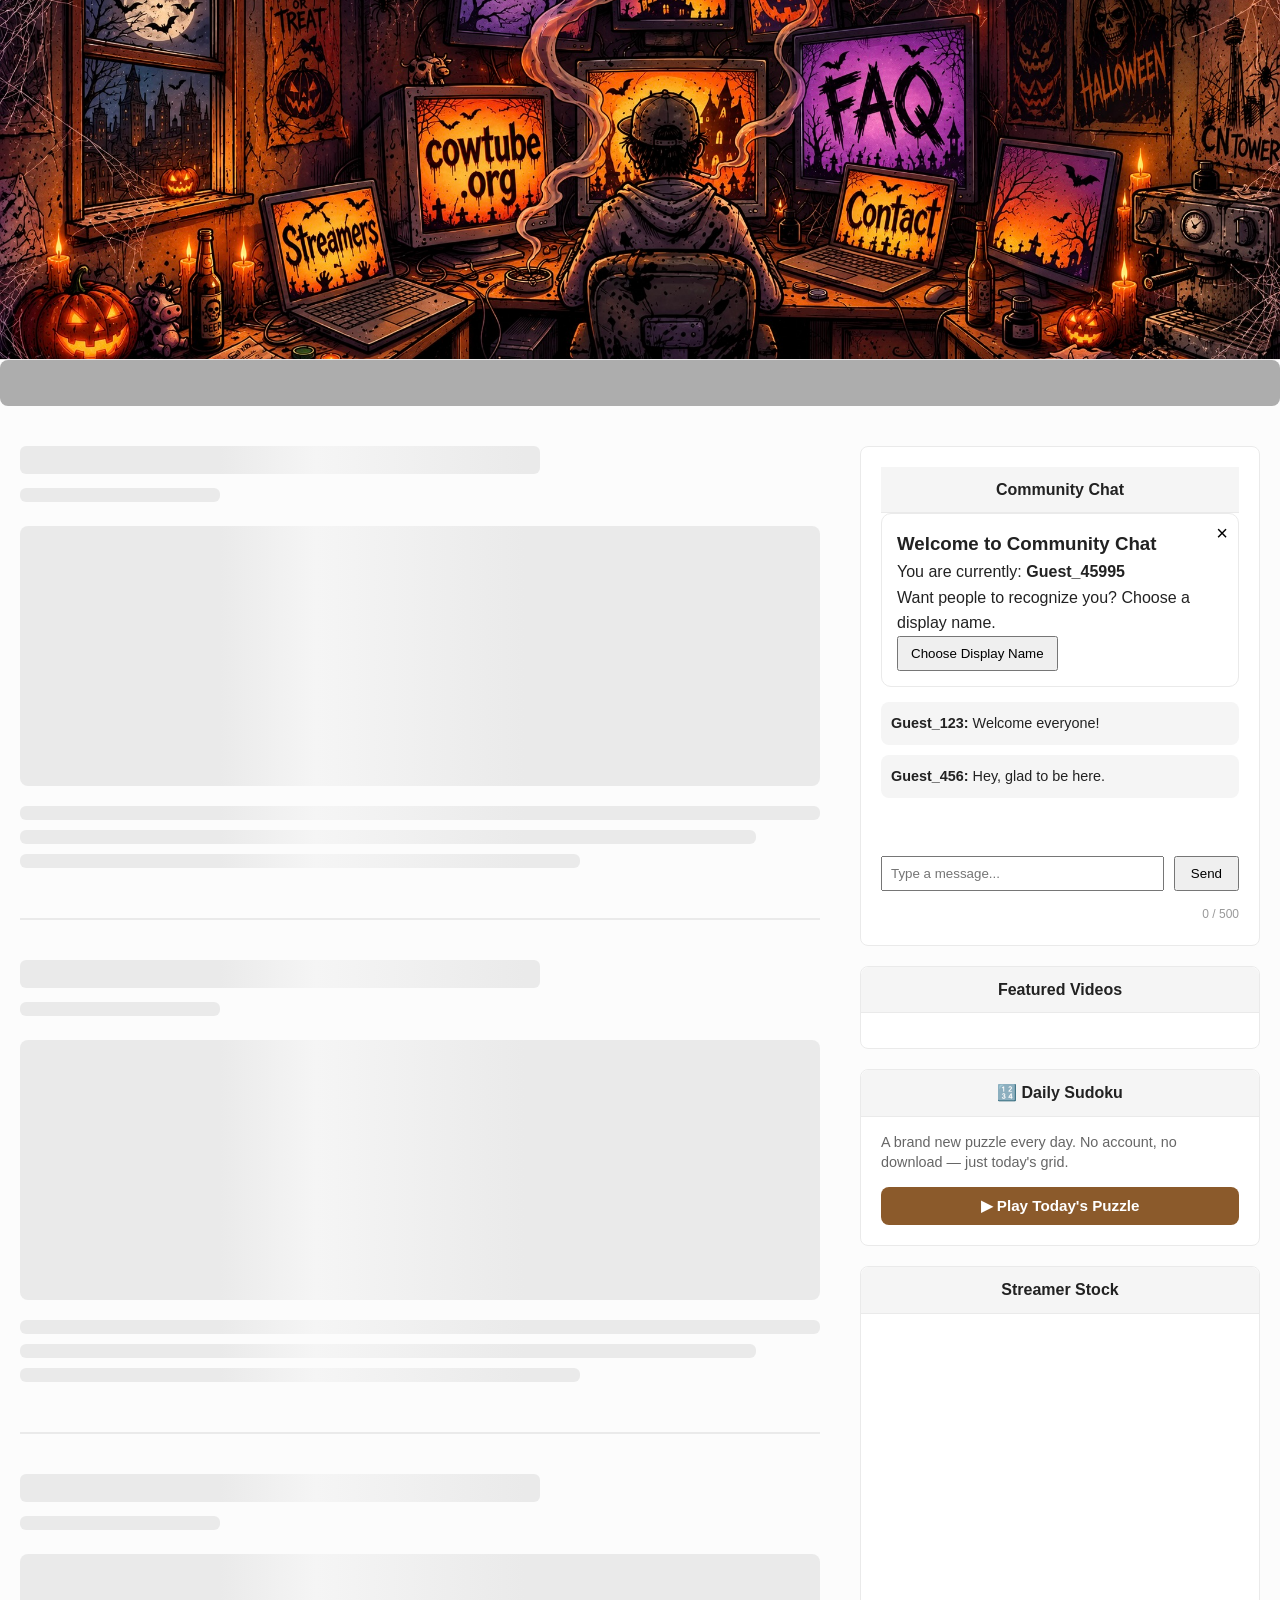
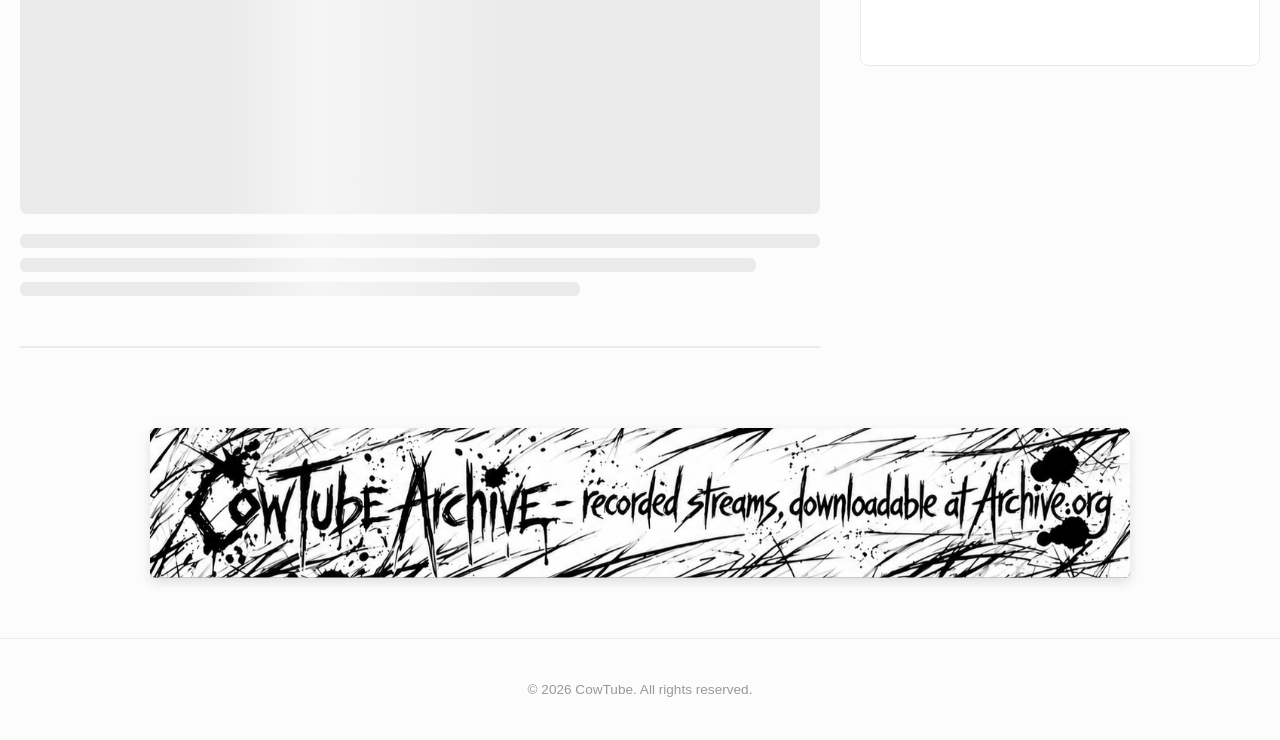
==== index.html @ 02fcdc1a "Status Bubbles Update(New Page)" ====
<!DOCTYPE html>
<html lang="en">
<head>
    <meta charset="UTF-8">
    <meta name="viewport" content="width=device-width, initial-scale=1.0">
    <title>CowTube | Where Cows Come to Roam</title>
    <!-- Includes the metadata profile you liked from the example -->
    <link rel="profile" href="http://gmpg.org">
    <link rel="stylesheet" href="style.css">
    <link rel="stylesheet" href="slot-machine.css">
    <link rel="stylesheet" href="status-bubbles.css">
    <link rel="icon" type="image/png" href="/Images/Favicon/faviconnew.png">
</head>
<body>

    <!-- Main Navigation Header -->
<header class="site-header expanded">

    <img class="header-background" src="Images/Banner/CowTubeHalloween1.png" alt="">

    <a href="/" class="screen-button screen-home" aria-label="Home">
        <svg class="screen-outline" viewBox="0 0 100 100" preserveAspectRatio="none" aria-hidden="true">
            <polygon points="10,8 90,8 100,82 20,95"></polygon>
        </svg>
    </a>
    <a href="/streamers" class="screen-button screen-streamers" aria-label="Streamers">
        <svg class="screen-outline" viewBox="0 0 100 100" preserveAspectRatio="none" aria-hidden="true">
            <polygon points="8,18 100,6 117,76 30,98"></polygon>
        </svg>
    </a>
    <a href="FAQ.html" class="screen-button screen-faq" aria-label="FAQ">
        <svg class="screen-outline" viewBox="0 0 100 100" preserveAspectRatio="none" aria-hidden="true">
            <polygon points="-15,2 75,-8 76,100 -15,98"></polygon>
        </svg>
    </a>
    <a href="mailto:underground@cowtube.org" class="screen-button screen-contact" aria-label="Contact">
        <svg class="screen-outline" viewBox="0 0 100 100" preserveAspectRatio="none" aria-hidden="true">
            <polygon points="-26,10 60,20 46,97 -36,75"></polygon>
        </svg>
    </a>

</header>
<!-- Shown only on portrait phones, when the banner (and its cloud links) are hidden -->
<nav class="mobile-nav">
    <a href="mailto:underground@cowtube.org">Contact</a>
    <a href="/streamers">Streamers</a>
    <a href="FAQ.html">FAQ</a>
</nav>
<div class="status-banner">
    <div class="status-track" id="statusTrack"></div>
</div>
<div id="alertBox" class="hidden"></div>

    <!-- Left-side quick-nav bubbles — fade in the moment the banner
         collapses (see syncHeaderState in script.js), so Streamers/FAQ/
         Contact stay reachable without scrolling back to the top. No Home
         bubble since you're already on the homepage here, and this markup
         only exists on this page — the FAQ/Streamer pages are short
         enough that the banner and its buttons never leave view. Same
         sticky-in-flow mechanism as .ad-banner-side just below, so it
         never shifts anything else on the page. -->
    <nav class="scroll-nav-bubbles" id="scrollNavBubbles" aria-label="Quick navigation">
        <a href="/streamers" class="nav-bubble" aria-label="Streamers">📺</a>
        <a href="FAQ.html" class="nav-bubble" aria-label="FAQ">❓</a>
        <a href="mailto:underground@cowtube.org" class="nav-bubble" aria-label="Contact">✉️</a>
    </nav>

    <!-- CowTube news feed in the left gutter: glass bubbles on big screens,
         round icons that open on hover/tap on smaller ones. Filled in by
         status-bubbles.js from /api/status-bubbles; stays hidden while the
         feed is empty. Same sticky-in-flow approach as the quick-nav
         bubbles above, so it never shifts anything. -->
    <aside class="status-bubbles" id="statusBubbles" aria-label="CowTube updates" hidden>
        <ul class="status-bubbles-list" aria-live="polite"></ul>
        <a class="status-bubbles-more" href="updates.html" aria-label="See earlier updates from the past 3 days" title="Earlier updates (past 3 days)">
            <span class="status-bubbles-more-circle" aria-hidden="true">
                <svg viewBox="0 0 24 24" width="16" height="16" fill="none" stroke="currentColor" stroke-width="2.4" stroke-linecap="round" stroke-linejoin="round"><polyline points="6 9 12 15 18 9"></polyline></svg>
            </span>
            <span class="status-bubbles-more-label">Earlier updates</span>
        </a>
    </aside>

    <!-- Side archive promo banner — sits in the normal page flow right
         here (below the header/ticker/alert) and uses position: sticky,
         same mechanism as the chat + featured videos sidebar, so it
         behaves identically: starts in place, sticks once you scroll
         to it, never needs to fight the header for stacking order. -->
    <a href="https://archive.org/details/@cowtube"
       target="_blank"
       rel="noopener"
       class="ad-banner ad-banner-side"
       aria-label="Download archived videos on archive.org">
        <img src="Images/Articles/Ads/CowTubeSideBanner.svg" alt="">
        <img src="Images/Articles/Ads/CowTubeSideBannerInvert.svg" alt="">
    </a>
    <!-- Main Layout Container -->
    <div class="container">
        <main class="content-area">
<div id="featured-streamer-container"></div>
<div id="articles-container"></div>
        </main>
        
     <aside class="sidebar">

    <div class="chat">

    <div class="chat-header">
        Community Chat
    </div>

    <div id="identity-card">

        <button id="close-identity-card">×</button>

        <h3>Welcome to Community Chat</h3>

        <p>
            You are currently:
            <strong id="current-chat-name"></strong>
        </p>

        <p>
            Want people to recognize you?
            Choose a display name.
        </p>

        <button id="choose-name-button">
            Choose Display Name
        </button>

        <div id="name-change-box" class="hidden">

    <input 
        id="name-input" 
        type="text" 
        placeholder="Enter display name..."
        maxlength="20"
    >

    <button id="save-name-button">
        Save Name
    </button>

</div>

    </div>


    <div id="chat-messages" class="chat-messages">

    <div class="message">
        <strong>Guest_123:</strong> Welcome everyone!
    </div>

    <div class="message">
        <strong>Guest_456:</strong> Hey, glad to be here.
    </div>

</div>

<div class="chat-input">
      <input id="message-input" type="text" placeholder="Type a message..." maxlength="500">
<button id="send-button">Send</button>
<span id="chatCharCount" class="chat-char-count">0 / 500</span>
<div id="new-message-alert">
    New message ↓
</div>

</div>

    </div>

    <!-- CowTube Slots. Starts hidden and only appears once the server says
         it's ready (enough streamers have images), so visitors never see a
         half-built machine. All behavior lives in slot-machine.js; every
         outcome is decided by the server, never in the browser. -->
    <section class="slot-box hidden" id="slotBox" aria-label="CowTube Slots">

        <div class="slot-marquee">
            <img class="slot-logo" src="Images/Slots/cowtube-slots-logo-640.webp" width="640" height="212" alt="CowTube Slots">
            <div class="slot-lights" id="slotLights" aria-hidden="true"></div>
        </div>

        <div class="slot-window">
            <div class="slot-reels">
                <div class="slot-reel" role="img" aria-label="Reel 1"><div class="slot-strip"></div></div>
                <div class="slot-reel" role="img" aria-label="Reel 2"><div class="slot-strip"></div></div>
                <div class="slot-reel" role="img" aria-label="Reel 3"><div class="slot-strip"></div></div>
            </div>
        </div>

        <div class="slot-readout" id="slotReadout" role="status" aria-live="polite"></div>

        <div class="slot-turnstile hidden" id="slotTurnstile"></div>

        <div class="slot-controls">
            <button type="button" class="slot-spin" id="slotSpin">SPIN</button>
            <div class="slot-counter" id="slotCounter"></div>
        </div>

        <div class="slot-footer">
            <button type="button" class="slot-link" id="slotPrizesBtn">Prizes</button>
            <button type="button" class="slot-link" id="slotBoardBtn">Leaderboard</button>
            <a class="slot-link" href="stock.html">Stock market</a>
            <button type="button" class="slot-link slot-sound-btn" id="slotMusicBtn" aria-pressed="true" aria-label="Music: on" title="Music — click to turn off">🎵</button>
            <button type="button" class="slot-link slot-sound-btn" id="slotFxBtn" aria-pressed="true" aria-label="Sound effects: on" title="Sound effects — click to turn off">🔊</button>
        </div>

    </section>

    <div class="featured-videos-box">

        <div class="chat-header">
            Featured Videos
        </div>

        <div id="featured-videos-list" class="featured-videos-list">
        </div>

    </div>

    <!-- Real Instagram embed (their own official embed.js, same mechanism
         as embedding a tweet) — not a custom video player, so there's no
         video hosting/licensing to worry about on our end, and it always
         reflects whatever privacy/availability state the featured reel
         currently has on Instagram itself. Reels are vertical, so this
         box runs tall — that's expected and fine, it's meant to be the
         full-height embed rather than a cropped preview. The creator
         stays put while the admin swaps in a new video from them
         whenever they like — this isn't locked to changing once a week.
         Set from the admin panel's Creator of the Week section, not by
         hand — see loadCreatorOfWeek() in script.js. Starts hidden so
         nothing shows (and embed.js never loads) until that's fetched, or
         stays hidden permanently if no creator is currently set. -->
    <div class="reel-box hidden" id="creator-box">

        <div class="chat-header">
            🎬 Cow of the Week
        </div>

        <div id="creator-name-display" class="creator-name-display"></div>

        <div id="reel-embed-container" class="reel-embed-container"></div>

        <a href="cow-of-the-week.html" class="reel-history-link">See past Cows of the Week →</a>

    </div>

    <!-- Fixed at Spotify's own 80px "compact" embed height no matter what —
         this always points at ONE track (this week's pick), never at the
         playlist it also gets added to. The playlist is for the eventual
         year-end "CowTube 2026" roundup and is never embedded here, so its
         size can never affect this box or make an old pick look current.
         Set from the admin panel's Song of the Week section, not by hand —
         see loadSongOfWeek() in script.js. Starts hidden so nothing shows
         (and no empty iframe request fires) until that's loaded, or stays
         hidden permanently if no track is currently set. -->
    <div class="spotify-box hidden" id="spotify-box">

        <div class="chat-header">
            🎵 Song of the Week
        </div>

        <iframe
            class="spotify-embed"
            id="spotify-embed"
            width="100%"
            height="80"
            frameborder="0"
            allow="clipboard-write; encrypted-media; picture-in-picture"
            loading="lazy">
        </iframe>

    </div>

    <!-- Self-hosted, no third party at all — a new valid, uniquely-solvable
         puzzle is generated in the browser every day, seeded off the date
         (see the Sudoku engine in script.js), so this never needs content,
         upkeep, or a subscription the way the crossword services did. Just
         a teaser tile here; the actual playable grid lives in the modal at
         the bottom of the page (built once by JS, reused for both). -->
    <div class="sudoku-box">

        <div class="chat-header">
            🔢 Daily Sudoku
        </div>

        <p class="sudoku-teaser-text">A brand new puzzle every day. No account, no download — just today's grid.</p>

        <button type="button" id="openSudoku" class="sudoku-play-button">▶ Play Today's Puzzle</button>

    </div>

    <a href="stock.html" class="stock-graph-box" aria-label="View full streamer stock history">

        <div class="chat-header">
            Streamer Stock
        </div>

        <div id="stock-graph-mini" class="stock-graph-mini">
        </div>

    </a>

</aside>
    </div>

    <!-- =====================================================
         ARCHIVE PROMO BANNER (bottom)
         Links to an archive.org page — set ARCHIVE_URL below.
         Crossfades between a black-and-white and an inverted version
         of the same image, gently, on a loop. Hidden automatically on
         screens too narrow to fit it without crowding site content.
         ====================================================== -->

  

    <a href="https://archive.org/details/@cowtube"
       target="_blank"
       rel="noopener"
       class="ad-banner ad-banner-bottom"
       aria-label="Download archived videos on archive.org">
        <img src="Images/Articles/Ads/CowTubeNewBotAd.png" alt="">
        <img src="Images/Articles/Ads/CowTubeNewBotAdInvert.png" alt="">
    </a>

  <!-- Footer -->
    <footer class="site-footer">
        <p>&copy; 2026 CowTube. All rights reserved.</p>
    </footer>

    <!-- Big, closable overlay for the Sudoku game — not a real Fullscreen
         API call (that covers the whole screen with no visible background
         or rounded corners), just a centered panel so the grid is easier
         to play without losing the rest of the page around it. The board
         itself is built once by script.js and injected into
         #sudokuModalRoot; opening/closing this just toggles visibility, so
         in-progress solving state is never lost by opening and closing it.
         Placed here, above the script tags below, on purpose: script.js
         reads this element with getElementById() the instant it runs, and
         a <script src="..."> tag executes immediately as the browser
         parses it — before anything further down the page is read. If
         this markup sat below the script tags instead, it wouldn't exist
         in the DOM yet when script.js looked for it, and every click on
         "Play Today's Puzzle" would silently do nothing at all. -->
    <div class="puzzle-modal-overlay hidden" id="puzzleModalOverlay">
        <div class="puzzle-modal-content puzzle-modal-content-sudoku">
            <button type="button" class="puzzle-modal-close" id="puzzleModalClose" aria-label="Close puzzle">×</button>
            <div id="sudokuModalRoot" class="sudoku-modal-root"></div>
        </div>
    </div>

    <!-- Script file for our anti-copy features later -->
  <script src="streamers.js"></script>
<script src="data.js"></script>
<script src="stock-charts.js"></script>
<script src="script.js"></script>
<script src="slot-machine.js"></script>
<script src="status-bubbles.js"></script>

</body>
</html>
---- style.css ----
/* ==========================================================================
   1. GLOBAL RESET & BASE STYLES
   ========================================================================== */
* {
    box-sizing: border-box;
    margin: 0;
    padding: 0;
}
html {
    background-color: #ece4ed;
}
body {
    font-family: -apple-system, BlinkMacSystemFont, "Segoe UI", Roboto, Helvetica, Arial, sans-serif;
    line-height: 1.6;
    color: #222222;
    background-color: #fcfcfc;
     min-height: 200vh;
}

/* ==========================================================================
   2. HEADER & NAVIGATION
   ========================================================================== */
.site-header {
    background-color: transparent;
    border-bottom: 1px solid #eaeaea;
    position: relative;
    top: 0;
    width: 100%;
    z-index: 1000;
    display: flex;
    justify-content: space-between;
    align-items: center;
    padding: 0;
    height: 410px;
    overflow: hidden;
    transition: height 0.4s ease;
}
.header-background {
    position: absolute;
    left: 0;
    bottom: 0;
    width: 100%;
    height: 100%;
    object-fit: cover;
    object-position: center bottom;
    z-index: 0;
}

.site-header.expanded {
    height: min(550px, 28.125vw);
}

.site-header:not(.expanded) {
    height: 160px;
}

.screen-button {
    position: absolute;
    z-index: 1;
    display: block;
    cursor: pointer;
    transition: opacity 0.2s ease;
}

.screen-outline {
    position: absolute;
    inset: 0;
    width: 100%;
    height: 100%;
    overflow: visible;
    pointer-events: none;
    opacity: 0;
}

.screen-outline polygon {
    display: none;
}


.screen-home {
    top: 28%;
    left: 31%;
    width: 10.5%;
    height: 38%;
}

.screen-streamers {
    top: 54%;
    left: 20%;
    width: 8%;
    height: 30%;
}

.screen-faq {
    top: 14%;
    left: 62%;
    width: 13.5%;
    height: 37%;
}

.screen-contact {
    top: 47%;
    left: 65%;
    width: 7%;
    height: 24%;
}

.site-header:not(.expanded) .screen-button {
    opacity: 0;
    pointer-events: none;
}

.mobile-nav {
    display: none;
    justify-content: center;
    gap: 12px;
    background-color: #ffffff;
    border-bottom: 1px solid #eaeaea;
    padding: 14px 20px;
}

.mobile-nav a {
    text-decoration: none;
    color: #555;
    font-weight: 700;
    font-size: 0.95rem;
    padding: 9px 20px;
    border-radius: 20px;
    background-color: #f5f5f7;
    border: 1px solid #dcdcdc;
}

/* ==========================================================================
   3. LAYOUT CONTAINER & TYPOGRAPHY
   ========================================================================== */
.container {
    max-width:1400px;
    margin:40px auto;
    padding:0 20px;

    display:grid;
    grid-template-columns:1fr 400px;
    gap:40px;
}

.post-title-link {
    color: inherit;
    text-decoration: none;
}

.post-title-link:hover {
    text-decoration: underline;
}

.back-to-articles {
    display: inline-block;
    margin-bottom: 20px;
    color: #555;
    font-weight: 600;
    text-decoration: none;
    font-size: 0.95rem;
}

.back-to-articles:hover {
    text-decoration: underline;
}

.post-header {
    margin-bottom: 30px;
}

.post-title {
    font-size: 2.4rem;
    line-height: 1.2;
    font-weight: 800;
    letter-spacing: -1px;
    margin-bottom: 10px;
}

.post-meta {
    font-size: 0.9rem;
    color: #888888;
}

.post-content p {
    font-size: 1.15rem;
    margin-bottom: 24px;
    word-break: break-word;
}

.article-text {
    white-space: pre-line;
}

.report-button {
    display: inline-block;

    margin-top: 25px;

    padding: 10px 18px;

    background-color: #f5f5f7;

    border: 1px solid #dcdcdc;

    border-radius: 12px;

    color: #555;

    text-decoration: none;

    font-size: 0.9rem;

    font-weight: 600;

    transition: 
        background-color 0.2s ease,
        transform 0.2s ease;
}


.report-button:hover {
    background-color: #eaeaea;

    transform: translateY(-2px);
}
/* ==========================================================================
   4. RESPONSIVE VIDEO PLAYER (Perfect 16:9 Aspect Ratio)
   ========================================================================== */
.video-container {
    position: relative;
    padding-bottom: 56.25%; /* Magic number for 16:9 widescreen ratio */
    height: 0;
    overflow: hidden;
    margin: 35px 0;
    border-radius: 8px; /* Gives video edges a modern, soft finish */
    box-shadow: 0 4px 12px rgba(0, 0, 0, 0.05);
}

.video-container iframe {
    position: absolute;
    top: 0;
    left: 0;
    width: 100%;
    height: 100%;
    border: 0;
}

.embed-reliability-note,
.live-badge-disclaimer {
    font-size: 0.8rem;
    color: #888;
    margin-top: -10px;
    margin-bottom: 25px;
    line-height: 1.5;
}

.featured-streamer {
    background-color: #ffffff;
    border: 1px solid #eaeaea;
    border-radius: 12px;
    padding: 20px;
    margin-bottom: 35px;
}

.featured-streamer-header {
    display: flex;
    align-items: center;
    gap: 10px;
    margin-bottom: 4px;
}

.featured-streamer-label {
    background-color: #e74c3c;
    color: white;
    font-size: 0.75rem;
    font-weight: 700;
    letter-spacing: 0.03em;
    padding: 3px 10px;
    border-radius: 999px;
    animation: live-badge-pulse 2s ease-in-out infinite;
}

.featured-streamer-name {
    font-size: 1.2rem;
    font-weight: 700;
    color: #222;
    text-decoration: none;
}

.featured-streamer-name:hover {
    text-decoration: underline;
}

.featured-streamer .video-container {
    margin: 15px 0 5px;
}

.featured-mute-note {
    font-size: 0.8rem;
    color: #888;
    margin: 0;
}

/* ==========================================================================
   5. SITE FOOTER
   ========================================================================== */
.site-footer {
    text-align: center;
    padding: 40px 0;
    margin-top: 60px;
    border-top: 1px solid #eaeaea;
    font-size: 0.85rem;
    color: #999999;
}
.sidebar {
    display: flex;
    flex-direction: column;
    gap: 20px;

    position: sticky;
    top: 80px;

    align-self: start;
}
.chat{
    background-color: #ffffff;
    border: 1px solid #eaeaea;
    border-radius: 8px;
    padding: 20px;
    height: 500px;

    display: flex;
    flex-direction: column;
}
.featured-videos-box {
    background-color: #ffffff;
    border: 1px solid #eaeaea;
    border-radius: 8px;
    padding: 20px;
}
.featured-videos-box .chat-header {
    margin: -20px -20px 15px;
    border-radius: 8px 8px 0 0;
}
.featured-videos-list {
    display: flex;
    flex-direction: column;
    gap: 20px;
}
.featured-video-item .video-container {
    margin: 0;
}
.featured-video-title {
    margin: 10px 0 0;
    font-size: 0.9rem;
    font-weight: 600;
    color: #222;
}
.featured-videos-empty {
    font-size: 0.9rem;
    color: #888;
    text-align: center;
    padding: 10px 0;
}

/* Deliberately NOT sized to match .featured-videos-box — that box's height
   depends on how many videos are currently posted, so it isn't a stable
   thing to size against. This is built around Spotify's own fixed 80px
   "compact" single-track embed instead, which stays the same size
   regardless of what else exists on the connected Spotify account (the
   week-to-week playlist that track also gets added to is never embedded
   here, only linked to the one current track). */
/* Instagram's own embed.js sizes and builds the actual iframe itself once
   it runs — this box just gives it a card to sit in and a place to grow.
   No fixed height on purpose: reels are vertical, so however tall
   Instagram renders it is fine, the box just wraps around it. */
.reel-box {
    background-color: #ffffff;
    border: 1px solid #eaeaea;
    border-radius: 8px;
    padding: 20px;
}
.reel-box .chat-header {
    margin: -20px -20px 15px;
    border-radius: 8px 8px 0 0;
}
.creator-name-display {
    font-weight: 600;
    margin-bottom: 12px;
}
.creator-name-display a {
    color: inherit;
    text-decoration: none;
}
.creator-name-display a:hover {
    text-decoration: underline;
}
.reel-embed-container {
    display: flex;
    justify-content: center;
}
.reel-embed-container iframe {
    max-width: 100%;
}
.reel-history-link {
    display: block;
    text-align: center;
    margin-top: 14px;
    font-size: 0.85rem;
    color: #8B5A2B;
    text-decoration: none;
}
.reel-history-link:hover {
    text-decoration: underline;
}

.spotify-box {
    background-color: #ffffff;
    border: 1px solid #eaeaea;
    border-radius: 8px;
    padding: 20px;
}
.spotify-box .chat-header {
    margin: -20px -20px 15px;
    border-radius: 8px 8px 0 0;
}
.spotify-embed {
    display: block;
    width: 100%;
    border-radius: 8px;
}

/* No fixed height chase here on purpose — this is just a teaser tile
   linking to the actual game in the modal below, so it only needs to fit
   a line of text and a button, not a full playable board. */
.sudoku-box {
    background-color: #ffffff;
    border: 1px solid #eaeaea;
    border-radius: 8px;
    padding: 20px;
}
.sudoku-box .chat-header {
    margin: -20px -20px 15px;
    border-radius: 8px 8px 0 0;
}
.sudoku-teaser-text {
    font-size: 0.9rem;
    color: #666;
    margin-bottom: 15px;
    line-height: 1.4;
}
.sudoku-play-button {
    width: 100%;
    padding: 10px;
    border-radius: 8px;
    border: none;
    background: #8B5A2B;
    color: #ffffff;
    font-weight: 600;
    font-size: 0.95rem;
    cursor: pointer;
}
.sudoku-play-button:hover {
    background: #74491f;
}

/* "Expand" overlay — a big, closable, rounded panel over a dimmed page,
   not real browser fullscreen. Sized to fill most of the viewport without
   touching the edges, so the dimmed background stays visible and clicking
   it closes the puzzle. Generic chrome, reused by whatever's inside it. */
.puzzle-modal-overlay {
    position: fixed;
    inset: 0;
    background: rgba(0, 0, 0, 0.6);
    display: flex;
    align-items: center;
    justify-content: center;
    padding: 30px;
    z-index: 2000;
}
.puzzle-modal-content {
    position: relative;
    width: min(700px, 100%);
    max-height: 90vh;
    background: #ffffff;
    border-radius: 16px;
    overflow-y: auto;
    box-shadow: 0 20px 60px rgba(0, 0, 0, 0.35);
    padding: 50px 24px 24px;
}
/* Sudoku doesn't need the full 700px width a crossword did — a narrower,
   more square panel reads better for a number grid plus number pad. */
.puzzle-modal-content-sudoku {
    width: min(460px, 100%);
}
.puzzle-modal-close {
    position: absolute;
    top: 10px;
    right: 10px;
    width: 34px;
    height: 34px;
    border-radius: 50%;
    border: none;
    background: rgba(0, 0, 0, 0.65);
    color: #ffffff;
    font-size: 1.3rem;
    line-height: 1;
    cursor: pointer;
    display: flex;
    align-items: center;
    justify-content: center;
    z-index: 1;
}
.puzzle-modal-close:hover {
    background: rgba(0, 0, 0, 0.85);
}

@media (max-width: 600px) {
    .puzzle-modal-overlay {
        padding: 12px;
    }
}

/* ==========================
   DAILY SUDOKU
   ========================== */

.sudoku-modal-root {
    display: flex;
    flex-direction: column;
    align-items: center;
    gap: 16px;
}
.sudoku-title {
    font-weight: 700;
    font-size: 1.1rem;
    color: #222;
    text-align: center;
}
.sudoku-status {
    min-height: 20px;
    font-size: 0.9rem;
    font-weight: 600;
    text-align: center;
    color: #666;
}
.sudoku-status.solved {
    color: #1e7e34;
}
.sudoku-board {
    display: grid;
    grid-template-columns: repeat(9, 1fr);
    grid-template-rows: repeat(9, 1fr);
    width: min(85vw, 380px);
    aspect-ratio: 1 / 1;
    border: 2px solid #333333;
    background: #333333;
    gap: 1px;
}
.sudoku-cell {
    background: #ffffff;
    border: none;
    font-size: clamp(0.9rem, 4vw, 1.2rem);
    font-weight: 600;
    color: #2a5db0;
    display: flex;
    align-items: center;
    justify-content: center;
    cursor: pointer;
    padding: 0;
}
.sudoku-cell.given {
    color: #222222;
    background: #f2f2f2;
    cursor: default;
}
.sudoku-cell.selected {
    background: #cfe3ff;
}
.sudoku-cell.conflict {
    background: #fddede;
    color: #a32d2d;
}
/* Marks the 3x3 box boundaries — set from JS per-cell rather than fiddly
   nth-child math on a flat 81-cell grid, since a cell's row/col are known
   at build time anyway. */
.sudoku-cell.box-border-right {
    box-shadow: inset -2px 0 0 #333333;
}
.sudoku-cell.box-border-bottom {
    box-shadow: inset 0 -2px 0 #333333;
}
.sudoku-cell.box-border-right.box-border-bottom {
    box-shadow: inset -2px 0 0 #333333, inset 0 -2px 0 #333333;
}
.sudoku-numpad {
    display: grid;
    grid-template-columns: repeat(5, 1fr);
    gap: 8px;
    width: min(85vw, 380px);
}
.sudoku-numpad-button {
    padding: 10px 0;
    font-size: 1.1rem;
    font-weight: 600;
    border: 1px solid #d5d5d5;
    border-radius: 8px;
    background: #f8f8f8;
    cursor: pointer;
}
.sudoku-numpad-button:hover {
    background: #eeeeee;
}
.sudoku-clear-button {
    color: #a32d2d;
}
.sudoku-actions {
    display: flex;
    gap: 10px;
}
.sudoku-action-button {
    padding: 8px 16px;
    border-radius: 8px;
    border: 1px solid #d5d5d5;
    background: #ffffff;
    font-weight: 600;
    cursor: pointer;
}
.sudoku-action-button:hover {
    background: #f5f5f5;
}

.stock-graph-box {
    display: block;
    background-color: #ffffff;
    border: 1px solid #eaeaea;
    border-radius: 8px;
    padding: 20px;
    text-decoration: none;
    color: inherit;

    /* Square, and the same width as the rest of the 400px sidebar column,
       so it reads as "the same size" as the Featured Videos box next to it
       even though its content (a chart) doesn't naturally size itself the
       way a stack of videos does. */
    aspect-ratio: 1 / 1;

    transition: box-shadow 0.2s ease;
}

.stock-graph-box:hover {
    box-shadow: 0 4px 12px rgba(0,0,0,0.08);
}

.stock-graph-box .chat-header {
    margin: -20px -20px 15px;
    border-radius: 8px 8px 0 0;
}

.stock-graph-mini svg {
    width: 100%;
    height: auto;
    display: block;
}
.chat-messages {
    flex: 1;
    overflow-y: auto;
    margin-bottom: 10px 0;
}
.chat-messages p {
    margin-bottom: 8px;
    font-size: 0.9rem;
}

.chat-input {
    display: flex;
    flex-wrap: wrap;
    gap: 10px;
}

.chat-input input {
    flex: 1;
    padding: 8px;
}

.chat-input button {
    padding: 8px 15px;
}

.chat-char-count {
    font-size: 0.75rem;
    color: #999999;
    display: block;
    flex-basis: 100%;
    text-align: right;
    margin-top: 4px;
}
.chat-header {
    background-color: #f5f5f5;
    border-bottom: 1px solid #eaeaea;
    padding: 10px;
    font-weight: 600;
    text-align: center;
}
.message {
    margin-bottom: 10px;
    padding: 10px;
    background-color: #f5f5f5;
    border-radius: 8px;
    font-size: 0.9rem;
    word-wrap: break-word;
}
.timestamp {
    font-size: 0.75rem;
    color: #888888;
    margin-left: 8px;
}
#chat-messages {
    flex: 1;
    overflow-y: auto;
}
#new-message-alert {
    display: none;
    cursor: pointer;
    text-align: center;
    padding: 7px 5px;
    background-color: #eaeaea;
    border-radius: 6px;
    margin-top: 6px;
    font-size: 14px;
    color: darkslategray;
}

#identity-card {
    background: #ffffff;
    border: 1px solid #eaeaea;
    border-radius: 10px;
    padding: 15px;
    margin-bottom: 15px;
    position: relative;
}

#identity-card h3 {
    margin-top: 0;
}

#close-identity-card {
    position: absolute;
    right: 10px;
    top: 8px;
    border: none;
    background: none;
    font-size: 20px;
    cursor: pointer;
}

#choose-name-button {
    padding: 8px 12px;
    cursor: pointer;
}

#name-change-box {
    margin-top: 15px;
}

#name-input {
    width: 100%;
    padding: 8px;
    margin-bottom: 8px;
    box-sizing: border-box;
}

#save-name-button {
    padding: 8px 12px;
    cursor: pointer;
}

.status-banner {
    overflow: hidden;
    white-space: nowrap;
    background-color: #adadad;
    border-radius: 8px;
    padding: 10px;
    cursor: grab;
    touch-action: pan-y;
    -webkit-user-select: none;
    user-select: none;

    position: relative;
    z-index: 20;
}
#alertBox {
    background-color: #2ecc71;
    border-radius: 8px;
    padding: 7px 10px;
    text-align: center;
    margin-top: 10px;
    color: white;

    position: relative;
    z-index: 20;
}

.status-banner:active {
    cursor: grabbing;
}

.status-track {
    display: inline-block;
    white-space: nowrap;
    -webkit-user-select: none;
    user-select: none;
}

.status-banner:hover .status-track {
    animation-play-state: paused;
}

/* ==========================================================================
   PORTRAIT MOBILE LAYOUT
   Scoped to portrait so landscape phones/tablets keep the existing layout.
   The header/banner above is intentionally untouched here.
   ========================================================================== */
@media (max-width: 768px) and (orientation: portrait) {

    .site-header {
        display: none;
    }

    .mobile-nav {
        display: flex;
    }

    .container {
        grid-template-columns: 1fr;
        margin: 20px auto;
        padding: 0 16px;
        gap: 24px;
    }

    .sidebar {
        position: static;
    }

    .chat {
        height: 420px;
    }

    .post-title {
        font-size: 1.7rem;
    }

    .post-content p {
        font-size: 1.05rem;
    }

    .comments-section {
        padding: 18px;
    }

    .comment-input textarea {
        min-height: 80px;
        padding: 10px;
    }

    .comment-footer {
        flex-wrap: wrap;
        gap: 10px;
        align-items: flex-start;
    }

    .status-track span {
        font-size: 0.85rem;
    }
}

.article-image {
    width: 100%;
    max-width: 900px;
    height: auto;
    display: block;
    margin: 20px auto;
    border-radius: 8px;
}

.article-image-excerpt {
    max-width: 400px;
    margin: 16px 0;
}

.article-video-thumbnail-link {
    position: relative;
    display: block;
    max-width: 400px;
    margin: 16px 0;
}

.article-video-thumbnail-link .article-image-excerpt {
    margin: 0;
    display: block;
}

.play-button-overlay {
    position: absolute;
    top: 50%;
    left: 50%;
    transform: translate(-50%, -50%);

    width: 54px;
    height: 54px;
    border-radius: 50%;

    background: rgba(0, 0, 0, 0.65);
    color: white;

    display: flex;
    align-items: center;
    justify-content: center;
    font-size: 1.3rem;

    /* Nudge the ▶ glyph so it looks centered rather than off to one side */
    padding-left: 4px;
}

.blog-post-excerpt .post-content p {
    font-size: 1.05rem;
    margin-bottom: 14px;
}

.read-more-link {
    display: inline-block;
    font-weight: 700;
    color: #222;
    text-decoration: none;
}

.read-more-link:hover {
    text-decoration: underline;
}

.excerpt-footer {
    display: flex;
    align-items: center;
    justify-content: space-between;
    margin-top: 4px;
}

.excerpt-comment-count {
    font-size: 0.85rem;
    color: #888;
    text-decoration: none;
}

.excerpt-comment-count:hover {
    color: #555;
    text-decoration: underline;
}

.blog-post {
    padding-bottom: 40px;
    margin-bottom: 40px;
    border-bottom: 2px solid #eaeaea;
}

.blog-post-excerpt {
    padding-bottom: 25px;
    margin-bottom: 25px;
}

.streamer-badge {
    display: inline-block;
    margin-top: 6px;
    padding: 4px 12px;
    background-color: #f5f5f7;
    border: 1px solid #dcdcdc;
    border-radius: 20px;
    font-size: 0.85rem;
    font-weight: 600;
    color: #555;
    text-decoration: none;
}

.streamer-badge:hover {
    background-color: #eaeaea;
}

.streamer-grid {
    display: grid;
    grid-template-columns: repeat(auto-fill, minmax(220px, 1fr));
    gap: 16px;
    margin-top: 20px;
}

.article-search-wrapper {
    margin-bottom: 25px;
}

.article-search-input {
    width: 100%;
    padding: 12px 16px;
    font-size: 1rem;
    border: 1px solid #e0e0e0;
    border-radius: 10px;
    background-color: #ffffff;
    box-sizing: border-box;
}

.article-search-input:focus {
    outline: none;
    border-color: #b0b0b0;
}

.article-search-empty {
    margin-top: 12px;
    font-size: 0.9rem;
    color: #888;
}

.streamer-directory-card {
    display: flex;
    flex-direction: column;
    gap: 6px;
    background-color: #ffffff;
    border: 1px solid #eaeaea;
    border-radius: 12px;
    padding: 16px 18px;
    text-decoration: none;
    color: #222;
    transition: transform 0.15s ease, box-shadow 0.15s ease;
    position: relative;
}

.streamer-directory-card:hover {
    transform: translateY(-2px);
    box-shadow: 0 6px 16px rgba(0, 0, 0, 0.06);
}

.live-badge {
    position: absolute;
    bottom: 14px;
    right: 14px;
    display: inline-flex;
    align-items: center;
    gap: 4px;
    background-color: #e74c3c;
    color: white;
    font-size: 0.72rem;
    font-weight: 700;
    letter-spacing: 0.03em;
    padding: 3px 9px;
    border-radius: 999px;
    animation: live-badge-pulse 2s ease-in-out infinite;
}

.live-badge-manual {
    background-color: #FF9800;
}

@keyframes live-badge-pulse {
    0%, 100% {
        opacity: 1;
    }
    50% {
        opacity: 0.65;
    }
}

.streamer-directory-meta {
    font-size: 0.85rem;
    color: #888;
}

.stock-badge {
    position: absolute;
    top: 14px;
    right: 14px;
    display: inline-flex;
    align-items: center;
    gap: 3px;
    font-size: 0.72rem;
    font-weight: 700;
    letter-spacing: 0.03em;
    padding: 3px 9px;
    border-radius: 999px;
}

.stock-badge-up {
    background-color: #e6f4ea;
    color: #1e7e34;
}

.stock-badge-down {
    background-color: #fbe7e7;
    color: #a32d2d;
}

.streamer-last-live {
    font-size: 0.75rem;
    color: #999;
}

.streamer-new-video {
    font-size: 0.75rem;
    font-weight: 700;
    color: #1e7e34;
}

.watch-live-button {
    display: inline-block;
    margin: 20px 0 30px;
    padding: 14px 24px;
    background-color: #222;
    color: #ffffff;
    border-radius: 12px;
    text-decoration: none;
    font-weight: 700;
    font-size: 1rem;
    transition: transform 0.15s ease, background-color 0.15s ease;
}

.watch-live-button:hover {
    background-color: #444;
    transform: translateY(-2px);
}

/* ==========================
   LOADING SKELETONS
   ========================== */

@keyframes skeleton-shimmer {
    0% {
        background-position: -400px 0;
    }
    100% {
        background-position: 400px 0;
    }
}

.skeleton-line,
.skeleton-block {
    background: linear-gradient(
        90deg,
        #eaeaea 25%,
        #f5f5f5 37%,
        #eaeaea 63%
    );
    background-size: 800px 100%;
    animation: skeleton-shimmer 1.4s ease-in-out infinite;
    border-radius: 6px;
}

.skeleton-post {
    padding-bottom: 40px;
    margin-bottom: 40px;
    border-bottom: 2px solid #eaeaea;
}

.skeleton-title {
    height: 28px;
    width: 65%;
    margin-bottom: 14px;
}

.skeleton-meta {
    height: 14px;
    width: 25%;
    margin-bottom: 24px;
}

.skeleton-text {
    height: 14px;
    width: 100%;
    margin-bottom: 10px;
}

.skeleton-text:nth-child(odd) {
    width: 92%;
}

.skeleton-image {
    height: 260px;
    width: 100%;
    margin: 20px 0;
    border-radius: 8px;
}

.skeleton-comment {
    display: flex;
    flex-direction: column;
    gap: 8px;
    padding: 15px 18px;
    margin-bottom: 15px;
    border-radius: 12px;
    background: #f8f8f8;
    border: 1px solid #e5e5e5;
}

.skeleton-comment .skeleton-line:first-child {
    height: 12px;
    width: 30%;
}

.skeleton-comment .skeleton-line:last-child {
    height: 14px;
    width: 80%;
}

/* ==========================
   COMMENTS SECTION
   ========================== */

.comments-section {
    margin-top: 40px;

    background: #ffffff;

    border: 1px solid #eaeaea;

    border-radius: 12px;

    padding: 25px;

}


.comments-section h2 {
    margin-top: 0;

    font-size: 1.4rem;

    color: #222;
}


/* Empty comments message */

.no-comments {
    color: #777;

    font-size: 0.95rem;

    margin-bottom: 25px;
}


/* Comment input area */

.comment-input textarea {

    width: 100%;

    min-height: 100px;

    resize: vertical;

    border: 1px solid #ddd;

    border-radius: 10px;

    padding: 12px;

    font-family: inherit;

    font-size: 1rem;

}


.comment-input button {

    margin-top: 12px;

    padding: 10px 18px;

    border: none;

    border-radius: 10px;

    background-color: #333;

    color: white;

    font-weight: 600;

    cursor: pointer;

    transition: background-color 0.2s ease;

}


.comment-input button:hover {

    background-color: #555;

}

/* ==========================
   COMMENT CARDS
   ========================== */

.comment {
    background: #f8f8f8;

    border: 1px solid #e5e5e5;

    border-radius: 12px;

    padding: 15px 18px;

    margin-bottom: 15px;
}


.comment-header {
    display: flex;

    justify-content: space-between;

    align-items: center;

    margin-bottom: 10px;
}


.comment-header strong {
    font-size: 0.95rem;
}


.comment .timestamp {
    font-size: 0.8rem;

    color: #888;
}


.comment p {
    margin: 0;

    color: #444;

    line-height: 1.5;
}

/* ==========================
   COMMENT INPUT
   ========================== */

.comment-input {
    margin-top: 25px;
}


.comment-input textarea {

    width: 100%;

    min-height: 100px;

    padding: 14px;

    border: 1px solid #ddd;

    border-radius: 12px;

    background: #fafafa;

    font-family: inherit;

    font-size: 1rem;

    color: #333;

    resize: vertical;

    outline: none;

    transition: border-color 0.2s ease,
                background-color 0.2s ease;
}


.comment-input textarea:focus {

    border-color: #999;

    background: #ffffff;
}


.comment-input button {

    margin-top: 12px;

    padding: 10px 20px;

    border: 1px solid #ddd;

    border-radius: 12px;

    background: #f5f5f7;

    color: #333;

    font-weight: 600;

    cursor: pointer;

    transition:
        background-color 0.2s ease,
        transform 0.2s ease;
}


.comment-input button:hover {

    background: #eaeaea;

    transform: translateY(-2px);
}

/* ==========================
   COMMENT FOOTER
   ========================== */

.comment-footer {

    display: flex;

    justify-content: space-between;

    align-items: center;

    margin-top: 12px;

}


.character-count {

    font-size: 0.85rem;

    color: #888;

}


.comment-button-disabled {

    padding: 10px 20px;

    border: 1px solid #ddd;

    border-radius: 12px;

    background-color: #eaeaea;

    color: #999;

    font-weight: 600;

    cursor: not-allowed;

}

/* ==========================
   REPLIES
   ========================== */

.reply-toggle {
    background: none;
    border: none;
    color: #555;
    font-size: 0.85rem;
    font-weight: 700;
    cursor: pointer;
    padding: 0;
    margin-top: 10px;
}

.reply-toggle:hover {
    text-decoration: underline;
}

.reply-form {
    margin-top: 12px;
}

.reply-form textarea {
    width: 100%;
    min-height: 60px;
    padding: 10px;
    border: 1px solid #ddd;
    border-radius: 10px;
    font-family: inherit;
    font-size: 0.95rem;
    resize: vertical;
    outline: none;
}

.reply-form textarea:focus {
    border-color: #999;
}

.reply-footer {
    display: flex;
    justify-content: space-between;
    align-items: center;
    margin-top: 8px;
}

.replies {
    margin-top: 14px;
    margin-left: 20px;
    padding-left: 15px;
    border-left: 2px solid #e5e5e5;
}

.comment.reply {
    background: #ffffff;
    margin-bottom: 10px;
}

.comment.reply:last-child {
    margin-bottom: 0;
}

.replies-toggle-wrap {
    text-align: center;
    margin-top: 12px;
}

.replies-toggle {
    background-color: #f5f5f7;
    border: 1px solid #dcdcdc;
    color: #555;
    font-size: 0.85rem;
    font-weight: 700;
    cursor: pointer;
    padding: 7px 18px;
    border-radius: 20px;
    transition: background-color 0.2s ease;
}

.replies-toggle:hover {
    background-color: #eaeaea;
}



/*@keyframes ticker {
    from {
        transform: translateX(100%);
    }

    to {
        transform: translateX(-100%);
    }
}


/* ==========================================================
   ARCHIVE PROMO BANNERS
   ========================================================== */

.ad-banner {
    display: none; /* shown only above the width breakpoints below */
    position: relative;
    overflow: hidden;
    border-radius: 6px;
    box-shadow: 0 4px 12px rgba(0, 0, 0, 0.12);
}

.ad-banner img {
    display: block;
    width: 100%;
    height: 100%;

    /* Stack both images on top of each other so the crossfade animation
       can fade between them in place, rather than swapping layout. */
    position: absolute;
    top: 0;
    left: 0;

    animation: ad-banner-crossfade 10s ease-in-out infinite;
}

/* Offsetting the second image by half the animation's duration puts it
   in the opposite phase of the first, so as one fades out the other
   fades in — a gentle, continuous pulse rather than a hard cut. */
.ad-banner img:nth-child(2) {
    animation-delay: -5s;
}

@keyframes ad-banner-crossfade {
    0%   { opacity: 1; }
    50%  { opacity: 0; }
    100% { opacity: 1; }
}

.ad-banner-side {
    width: 120px;
    height: 600px;

    /* Same mechanism as .sidebar: sticky, not fixed. It sits in the
       normal page flow (placed right after the header/ticker/alert in
       the HTML), so it naturally starts below them with no overlap —
       then sticks at top: 80px once you scroll to it, same offset the
       chat/featured-videos sidebar uses. */
    position: sticky;
    top: 80px;

    /* Right-align it within the full-width body, since it's a normal
       block-level element now rather than viewport-positioned. */
    margin: 0 24px 0 auto;

    /* Sticky elements still reserve their full height in the normal
       flow (unlike fixed, which doesn't) — without this, the page
       would leave a 600px gap below the banner before .container
       starts. A negative bottom margin equal to its own height pulls
       the next element back up to close that gap, while the banner
       itself still renders and sticks completely normally. */
    margin-bottom: -600px;
}

/* Left-side quick-nav bubbles. Same trick as .ad-banner-side: a normal
   block sitting in the page flow (not fixed), sticky so it holds position
   once scrolled to, with a negative bottom margin equal to its own height
   so it doesn't leave a gap in the flow below it. Visibility is opacity/
   transform only — never display or height — so toggling it on scroll
   never triggers a layout shift for anything else on the page. */
.scroll-nav-bubbles {
    width: 52px;

    position: sticky;
    top: 80px;

    margin: 0 auto 0 24px;
    margin-bottom: -184px;

    display: flex;
    flex-direction: column;
    gap: 14px;
    z-index: 900;

    opacity: 0;
    visibility: hidden;
    transform: translateX(-12px);
    pointer-events: none;
    transition: opacity 0.3s ease, transform 0.3s ease, visibility 0s linear 0.3s;
}

.scroll-nav-bubbles.visible {
    opacity: 1;
    visibility: visible;
    transform: translateX(0);
    pointer-events: auto;
    transition: opacity 0.3s ease, transform 0.3s ease;
}

.nav-bubble {
    display: flex;
    align-items: center;
    justify-content: center;
    width: 52px;
    height: 52px;
    border-radius: 50%;

    background: rgba(255, 255, 255, 0.25);
    backdrop-filter: blur(10px);
    -webkit-backdrop-filter: blur(10px);
    border: 1px solid rgba(255, 255, 255, 0.4);
    box-shadow: 0 4px 16px rgba(0, 0, 0, 0.12);

    font-size: 1.4rem;
    line-height: 1;
    text-decoration: none;
    color: #333;

    transition: transform 0.2s ease, background 0.2s ease;
}

.nav-bubble:hover,
.nav-bubble:focus-visible {
    transform: scale(1.08);
    background: rgba(255, 255, 255, 0.4);
}

/* Needs enough open gutter to the left of the centered 1400px .container
   to sit in without overlapping real content: roughly the 24px margin +
   52px bubble + a bit of breathing room, on BOTH sides since the gutter
   is split evenly. Below this width there just isn't room, same reasoning
   as .ad-banner-side needing its own (much wider) breakpoint on the right. */
@media (max-width: 1599px) {
    .scroll-nav-bubbles {
        display: none;
    }
}

.ad-banner-bottom {
    width: 980px;
    height: 150px;
    margin: 40px auto;
}

/* The side banner needs real breathing room on both sides of the main
   1400px container before it has anywhere to sit without overlapping
   real content, so it only shows up on genuinely wide screens. */
@media (min-width: 1750px) {
    .ad-banner-side {
        display: block;
    }
}

/* The bottom banner just needs to fit without forcing horizontal
   scroll — no reason to hide it as early as the side banner. */
@media (min-width: 1030px) {
    .ad-banner-bottom {
        display: block;
    }
}


/* Utility class replacing inline style="display:none" — toggled from JS
   via classList instead of writing to element.style directly. */
.hidden {
    display: none;
}

/* ==========================================================================
   STREAMER PAGE STOCK BOX (sits under the video, same width)
   ========================================================================== */
.streamer-stock-box {
    background: #fff;
    border: 1px solid #e5e5e5;
    border-radius: 8px;
    padding: 14px 16px;
    margin: 0 0 30px;
    box-shadow: 0 4px 12px rgba(0, 0, 0, 0.05);
}

.streamer-stock-box:empty {
    display: none;
}

.streamer-stock-header {
    display: flex;
    align-items: baseline;
    justify-content: space-between;
    margin-bottom: 8px;
}

.streamer-stock-title {
    font-weight: 600;
    color: #222;
    font-size: 0.95rem;
}

.streamer-stock-ticker {
    margin-left: 6px;
    font-weight: 700;
    font-size: 0.8rem;
    color: #888;
}

.streamer-stock-value {
    font-weight: 700;
    font-size: 1rem;
    color: #888;
}

.streamer-stock-value-up { color: #1e7e34; }
.streamer-stock-value-down { color: #a32d2d; }

.streamer-stock-chart svg {
    width: 100%;
    height: auto;
    display: block;
}

.streamer-stock-footer {
    display: flex;
    align-items: center;
    justify-content: space-between;
    margin-top: 10px;
    gap: 10px;
    flex-wrap: wrap;
}

.streamer-stock-ranges {
    display: flex;
    gap: 4px;
}

.streamer-stock-range {
    background: #f2f2f2;
    border: 1px solid #e0e0e0;
    border-radius: 6px;
    padding: 4px 8px;
    font-size: 0.75rem;
    color: #666;
    cursor: pointer;
}

.streamer-stock-range:hover { background: #e8e8e8; }

.streamer-stock-range-active {
    background: #222;
    border-color: #222;
    color: #fff;
}

.streamer-stock-link {
    font-size: 0.8rem;
    color: #555;
    text-decoration: none;
}

.streamer-stock-link:hover { text-decoration: underline; }
---- slot-machine.css ----
/* ======================================
   CowTube Slots — homepage sidebar machine
   Black / deep red / silver, gold for wins.
   Every rule is scoped under .slot-box so nothing here can touch the
   rest of the site.
   ====================================== */

.slot-box {
    --slot-red: #b3121b;
    --slot-red-bright: #e0222c;
    --slot-gold: #e8b923;
    --slot-gold-soft: #f6d86a;
    --slot-silver: #b9bcc6;
    --slot-ink: #0b0505;

    position: relative;
    box-sizing: border-box;
    padding: 12px 14px 14px;
    border-radius: 12px;
    border: 2px solid #4a0d10;
    background:
        radial-gradient(ellipse at 50% 0%, #3a0c10 0%, transparent 60%),
        linear-gradient(180deg, #1b0a0b 0%, #0b0505 100%);
    color: #eee;
    box-shadow:
        inset 0 0 0 1px rgba(255, 255, 255, 0.05),
        0 4px 14px rgba(0, 0, 0, 0.25);
    overflow: hidden;
}

.slot-box * {
    box-sizing: border-box;
}

/* ---------- Marquee (logo + chasing lights) ---------- */

.slot-marquee {
    position: relative;
    padding: 10px 0 8px;
    text-align: center;
}

.slot-logo {
    display: block;
    width: 100%;
    max-width: 330px;
    height: auto;
    margin: 0 auto;
    filter: drop-shadow(0 2px 6px rgba(0, 0, 0, 0.7));
    user-select: none;
    -webkit-user-drag: none;
}

.slot-lights {
    display: flex;
    justify-content: space-between;
    padding: 0 4px;
    margin-top: 6px;
}

.slot-lights span {
    width: 7px;
    height: 7px;
    border-radius: 50%;
    background: #5a1a1a;
    animation: slot-chase 1.4s infinite;
}

.slot-lights span:nth-child(3n + 1) { animation-delay: 0s; }
.slot-lights span:nth-child(3n + 2) { animation-delay: 0.47s; }
.slot-lights span:nth-child(3n)     { animation-delay: 0.93s; }

@keyframes slot-chase {
    0%, 55%, 100% { background: #5a1a1a; box-shadow: none; }
    20%, 40%      { background: var(--slot-gold-soft); box-shadow: 0 0 6px var(--slot-gold); }
}

/* ---------- Reel window ---------- */

.slot-window {
    position: relative;
    margin: 10px 4px 0;
    padding: 10px;
    border-radius: 12px;
    border: 3px solid var(--slot-silver);
    background: #000;
    box-shadow:
        inset 0 0 22px #000,
        inset 0 0 0 2px #2a0a0c,
        0 0 0 2px #2a0a0c;
}

/* Little red pointers either side, like a payline marker. */
.slot-window::before,
.slot-window::after {
    content: "";
    position: absolute;
    top: 50%;
    width: 0;
    height: 0;
    transform: translateY(-50%);
    border-top: 8px solid transparent;
    border-bottom: 8px solid transparent;
    z-index: 2;
}

.slot-window::before {
    left: -2px;
    border-left: 9px solid var(--slot-red-bright);
}

.slot-window::after {
    right: -2px;
    border-right: 9px solid var(--slot-red-bright);
}

.slot-reels {
    display: grid;
    grid-template-columns: repeat(3, 1fr);
    gap: 8px;
}

.slot-reel {
    position: relative;
    width: 100%;
    aspect-ratio: 1 / 1;
    overflow: hidden;
    border-radius: 8px;
    background: radial-gradient(circle at 50% 35%, #2c1416, #0d0707);
    border: 2px solid #3a3a42;
    box-shadow: inset 0 0 14px rgba(0, 0, 0, 0.9);
}

/* Soft shading top and bottom so the strip looks like it curves away. */
.slot-reel::after {
    content: "";
    position: absolute;
    inset: 0;
    pointer-events: none;
    background: linear-gradient(
        180deg,
        rgba(0, 0, 0, 0.55) 0%,
        transparent 22%,
        transparent 78%,
        rgba(0, 0, 0, 0.55) 100%
    );
}

.slot-strip {
    display: flex;
    flex-direction: column;
    width: 100%;
    will-change: transform;
}

.slot-sym {
    width: 100%;
    aspect-ratio: 1 / 1;
    flex-shrink: 0;
    display: flex;
    align-items: flex-end;
    justify-content: center;
    padding: 4px;
}

.slot-sym img {
    width: 100%;
    height: 100%;
    object-fit: contain;
    object-position: center bottom;
    display: block;
    user-select: none;
    -webkit-user-drag: none;
    pointer-events: none;
}

.slot-sym-prize {
    background: radial-gradient(circle at 50% 50%, rgba(232, 185, 35, 0.28), transparent 70%);
}

.slot-sym-prize img {
    object-position: center;
    filter: drop-shadow(0 0 6px rgba(232, 185, 35, 0.75));
}

.slot-box.slot-spinning .slot-sym img {
    filter: blur(1.2px);
}

/* ---------- Readout, controls ---------- */

.slot-readout {
    min-height: 2.9em;
    margin: 12px 4px 0;
    padding: 6px 10px;
    border-radius: 8px;
    background: rgba(0, 0, 0, 0.55);
    border: 1px solid #2f1417;
    text-align: center;
    font-size: 0.92rem;
    line-height: 1.35;
    color: #d9d9de;
    display: flex;
    align-items: center;
    justify-content: center;
}

.slot-readout-win     { color: var(--slot-gold-soft); font-weight: 700; }
.slot-readout-penalty { color: #ff6b6b; font-weight: 700; }
.slot-readout-error   { color: #ffb4b4; }

.slot-controls {
    display: flex;
    align-items: center;
    gap: 14px;
    margin: 12px 4px 0;
}

.slot-spin {
    flex: 1;
    padding: 12px 10px;
    border-radius: 999px;
    border: 2px solid var(--slot-silver);
    background: linear-gradient(180deg, var(--slot-red-bright) 0%, var(--slot-red) 55%, #7d0b12 100%);
    color: #fff;
    font-size: 1.15rem;
    font-weight: 800;
    letter-spacing: 0.12em;
    text-shadow: 0 2px 3px rgba(0, 0, 0, 0.6);
    cursor: pointer;
    box-shadow:
        0 4px 0 #4a0508,
        0 6px 12px rgba(0, 0, 0, 0.5),
        inset 0 1px 0 rgba(255, 255, 255, 0.35);
    transition: transform 0.08s ease, box-shadow 0.08s ease, filter 0.15s ease;
}

.slot-spin:hover:not(:disabled) {
    filter: brightness(1.12);
    border-color: var(--slot-gold-soft);
}

.slot-spin:active:not(:disabled) {
    transform: translateY(3px);
    box-shadow:
        0 1px 0 #4a0508,
        0 3px 8px rgba(0, 0, 0, 0.5),
        inset 0 1px 0 rgba(255, 255, 255, 0.35);
}

.slot-spin:focus-visible,
.slot-link:focus-visible,
.slot-overlay button:focus-visible {
    outline: 3px solid var(--slot-gold-soft);
    outline-offset: 2px;
}

.slot-spin:disabled {
    cursor: not-allowed;
    filter: grayscale(0.85) brightness(0.7);
}

.slot-counter {
    min-width: 92px;
    text-align: center;
    font-size: 0.8rem;
    line-height: 1.25;
    color: var(--slot-silver);
}

.slot-counter strong {
    display: block;
    font-size: 1.35rem;
    color: #fff;
}

.slot-footer {
    display: flex;
    justify-content: center;
    gap: 6px;
    margin: 12px 4px 0;
    flex-wrap: wrap;
}

.slot-link {
    background: transparent;
    border: 1px solid #3a2326;
    border-radius: 999px;
    padding: 5px 12px;
    color: var(--slot-silver);
    font-size: 0.8rem;
    text-decoration: none;
    cursor: pointer;
}

.slot-link:hover {
    color: #fff;
    border-color: var(--slot-silver);
}

/* Cloudflare's human check only shows itself if it needs the visitor. */
.slot-turnstile {
    display: flex;
    justify-content: center;
    margin: 10px 0 0;
}

/* ---------- Win / penalty flashes ---------- */

.slot-box.slot-win {
    animation: slot-win-pulse 1.6s ease-out 1;
}

.slot-box.slot-penalty {
    animation: slot-penalty-pulse 1.2s ease-out 1;
}

@keyframes slot-win-pulse {
    0%   { box-shadow: 0 0 0 0 rgba(232, 185, 35, 0.9), inset 0 0 40px rgba(232, 185, 35, 0.5); border-color: var(--slot-gold); }
    100% { box-shadow: 0 0 0 22px rgba(232, 185, 35, 0), inset 0 0 0 rgba(232, 185, 35, 0); }
}

@keyframes slot-penalty-pulse {
    0%   { box-shadow: 0 0 0 0 rgba(224, 34, 44, 0.9), inset 0 0 40px rgba(224, 34, 44, 0.5); }
    100% { box-shadow: 0 0 0 20px rgba(224, 34, 44, 0), inset 0 0 0 rgba(224, 34, 44, 0); }
}

.slot-box.slot-win .slot-window {
    border-color: var(--slot-gold-soft);
    transition: border-color 0.3s ease;
}

/* ---------- Overlays (prize pick, name, paytable, leaderboard) ---------- */

.slot-overlay {
    position: absolute;
    inset: 0;
    z-index: 5;
    display: flex;
    flex-direction: column;
    align-items: center;
    padding: 16px 14px;
    overflow-y: auto;
    background: rgba(8, 3, 3, 0.96);
    text-align: center;
}

.slot-overlay h3 {
    margin: 4px 0 6px;
    font-size: 1.1rem;
    color: var(--slot-gold-soft);
}

.slot-overlay p {
    margin: 4px 0 10px;
    font-size: 0.88rem;
    line-height: 1.4;
    color: #d0d0d6;
}

.slot-overlay button {
    font-family: inherit;
}

.slot-overlay-buttons {
    display: flex;
    gap: 10px;
    justify-content: center;
    margin-top: 12px;
    flex-wrap: wrap;
}

.slot-btn {
    padding: 8px 18px;
    border-radius: 999px;
    border: 2px solid var(--slot-silver);
    background: linear-gradient(180deg, var(--slot-red-bright), var(--slot-red));
    color: #fff;
    font-weight: 700;
    cursor: pointer;
}

.slot-btn-quiet {
    background: transparent;
    color: var(--slot-silver);
    border-color: #4a3c3e;
    font-weight: 600;
}

.slot-btn:disabled {
    opacity: 0.5;
    cursor: not-allowed;
}

.slot-pick-grid {
    display: grid;
    grid-template-columns: repeat(3, 1fr);
    gap: 8px;
    width: 100%;
    margin-top: 6px;
}

.slot-pick {
    display: flex;
    flex-direction: column;
    align-items: center;
    gap: 4px;
    padding: 6px 4px 8px;
    border-radius: 10px;
    border: 2px solid #4a3c3e;
    background: radial-gradient(circle at 50% 35%, #2c1416, #0d0707);
    color: #eee;
    font-size: 0.72rem;
    line-height: 1.15;
    cursor: pointer;
}

.slot-pick:hover:not(:disabled) {
    border-color: var(--slot-gold);
}

.slot-pick img {
    width: 100%;
    aspect-ratio: 1 / 1;
    object-fit: contain;
    object-position: center bottom;
}

.slot-pick span {
    display: block;
    max-width: 100%;
    overflow: hidden;
    text-overflow: ellipsis;
    white-space: nowrap;
}

.slot-timer {
    font-size: 0.8rem;
    color: var(--slot-silver);
}

.slot-name-input {
    width: 100%;
    max-width: 260px;
    padding: 10px;
    border-radius: 8px;
    border: 2px solid var(--slot-silver);
    background: #120808;
    color: #fff;
    font-size: 1rem;
    text-align: center;
}

.slot-name-input:focus {
    outline: none;
    border-color: var(--slot-gold-soft);
}

.slot-form-error {
    min-height: 1.2em;
    margin: 6px 0 0;
    color: #ff8a8a;
    font-size: 0.85rem;
}

.slot-table {
    width: 100%;
    margin-top: 6px;
    border-collapse: collapse;
    font-size: 0.85rem;
    text-align: left;
}

.slot-table td {
    padding: 6px 4px;
    border-bottom: 1px solid #2a1a1c;
    vertical-align: middle;
}

.slot-table img {
    width: 38px;
    height: 38px;
    object-fit: contain;
    display: block;
}

.slot-table .slot-pts {
    text-align: right;
    font-weight: 700;
    white-space: nowrap;
}

.slot-pts-up   { color: #6fd98a; }
.slot-pts-down { color: #ff7b7b; }

.slot-rank {
    width: 28px;
    color: var(--slot-gold-soft);
    font-weight: 800;
}

@media (prefers-reduced-motion: reduce) {

    .slot-lights span,
    .slot-box.slot-win,
    .slot-box.slot-penalty {
        animation: none;
    }

}

/* ---------- Sound buttons (music / effects) ---------- */

.slot-sound-btn {
    position: relative;
    padding: 5px 10px;
    line-height: 1.2;
    font-size: 0.9rem;
}

/* A red slash across the icon when that sound is switched off. */
.slot-sound-off {
    opacity: 0.6;
}

.slot-sound-off::after {
    content: "";
    position: absolute;
    left: 22%;
    right: 22%;
    top: 50%;
    border-top: 2px solid #ff6b6b;
    transform: rotate(-38deg);
    pointer-events: none;
}
---- status-bubbles.css ----
/* ==========================================================================
   STATUS BUBBLES — the "what's happening on CowTube" feed in the left gutter.

   Two layouts from the same markup:
   - >= 1880px  : full, readable glass bubbles (no hovering needed)
   - 1500-1879px: small round glass icons; hover / focus / tap opens the
                  full bubble to the right
   - < 1500px   : hidden (no open gutter to sit in)

   Positioned like .scroll-nav-bubbles / .ad-banner-side: sticky and in the
   normal page flow, with a negative bottom margin that cancels its own
   height, so it never pushes or overlaps anything.
   ========================================================================== */

.status-bubbles {
    --sb-h: clamp(220px, calc(100vh - 324px), 720px);
    --sb-push: 210px;               /* sits below the quick-nav bubbles */

    display: none;
    position: sticky;
    top: 284px;
    z-index: 900;
    height: var(--sb-h);
    margin-top: var(--sb-push);
    margin-bottom: calc((var(--sb-h) + var(--sb-push)) * -1);
    pointer-events: none;           /* only the bubbles themselves catch the mouse */
}

.status-bubbles[hidden] {
    display: none !important;
}

/* A very soft pastel glow behind the feed. The page itself is nearly white,
   so without this the frosted glass would have nothing to blur and would
   just look like white cards. Kept faint on purpose. */
.status-bubbles::before {
    content: "";
    position: absolute;
    inset: -40px -30px;
    z-index: -1;
    pointer-events: none;
    background:
        radial-gradient(55% 32% at 30% 18%, rgba(176, 150, 255, 0.30), transparent 72%),
        radial-gradient(50% 30% at 75% 52%, rgba(255, 164, 196, 0.26), transparent 72%),
        radial-gradient(55% 30% at 35% 85%, rgba(140, 200, 255, 0.26), transparent 72%);
    filter: blur(18px);
}

.status-bubbles-list {
    list-style: none;
    margin: 0;
    padding: 0;
    flex: 0 1 auto;
    min-height: 0;
    display: flex;
    flex-direction: column;
    gap: 10px;
}

/* "Earlier updates" — round glass button with a down arrow, right under
   the last bubble. Links to updates.html (the past 3 days). */
.status-bubbles-more {
    flex: 0 0 auto;
    align-self: flex-start;
    display: flex;
    align-items: center;
    gap: 9px;
    margin-top: 10px;
    text-decoration: none;
    color: #3a3a3f;
    pointer-events: auto;
    outline: none;
}

.status-bubbles-more-circle {
    position: relative;
    display: flex;
    align-items: center;
    justify-content: center;
    width: var(--sb-icon, 34px);
    height: var(--sb-icon, 34px);
    border-radius: 50%;
    background:
        linear-gradient(135deg, rgba(255, 255, 255, 0.70) 0%, rgba(255, 255, 255, 0.22) 55%, rgba(255, 255, 255, 0.40) 100%),
        rgba(232, 224, 240, 0.30);
    -webkit-backdrop-filter: blur(18px) saturate(180%);
    backdrop-filter: blur(18px) saturate(180%);
    border: 1px solid rgba(255, 255, 255, 0.75);
    box-shadow:
        0 8px 22px rgba(70, 50, 100, 0.16),
        0 1px 2px rgba(0, 0, 0, 0.07),
        inset 0 1px 0 rgba(255, 255, 255, 0.95),
        inset 0 -1px 0 rgba(120, 100, 150, 0.14);
    transition: transform 0.25s ease, box-shadow 0.25s ease;
}

.status-bubbles-more-label {
    display: none;
    font-size: 0.75rem;
    font-weight: 600;
    letter-spacing: 0.02em;
    color: rgba(60, 60, 67, 0.75);
}

.status-bubbles-more:hover .status-bubbles-more-circle,
.status-bubbles-more:focus-visible .status-bubbles-more-circle {
    transform: translateY(2px) scale(1.06);
}

.status-bubbles-more:focus-visible .status-bubbles-more-circle {
    box-shadow: 0 0 0 3px rgba(52, 120, 246, 0.45), 0 8px 22px rgba(70, 50, 100, 0.16);
}

/* ----- glass surface (shared by round icons, full bubbles, popovers) ----- */
.status-bubble,
.status-bubble-body {
    position: relative;
    background:
        linear-gradient(135deg, rgba(255, 255, 255, 0.70) 0%, rgba(255, 255, 255, 0.22) 55%, rgba(255, 255, 255, 0.40) 100%),
        rgba(232, 224, 240, 0.30);
    -webkit-backdrop-filter: blur(18px) saturate(180%);
    backdrop-filter: blur(18px) saturate(180%);
    border: 1px solid rgba(255, 255, 255, 0.75);
    box-shadow:
        0 10px 30px rgba(70, 50, 100, 0.16),
        0 1px 2px rgba(0, 0, 0, 0.07),
        inset 0 1px 0 rgba(255, 255, 255, 0.95),
        inset 0 -1px 0 rgba(120, 100, 150, 0.14),
        inset 0 0 0 1px rgba(150, 140, 175, 0.10);
}

/* soft specular highlight across the top-left, like light catching glass */
.status-bubble::before,
.status-bubble-body::before {
    content: "";
    position: absolute;
    inset: 0;
    border-radius: inherit;
    background: radial-gradient(120% 90% at 8% 0%, rgba(255, 255, 255, 0.65) 0%, rgba(255, 255, 255, 0) 55%);
    pointer-events: none;
}

@supports not ((backdrop-filter: blur(1px)) or (-webkit-backdrop-filter: blur(1px))) {
    .status-bubble,
    .status-bubble-body {
        background: rgba(250, 247, 252, 0.94);
    }
}

.status-bubble {
    pointer-events: auto;
    cursor: default;
    outline: none;
    animation: statusBubbleIn 0.55s cubic-bezier(0.2, 0.8, 0.2, 1) both;
    animation-delay: var(--sb-delay, 0s);
    transition: transform 0.25s ease, box-shadow 0.25s ease;
}

.status-bubble.is-clipped {
    display: none;
}

@keyframes statusBubbleIn {
    from { opacity: 0; transform: translateX(-16px) scale(0.96); }
    to   { opacity: 1; transform: none; }
}

.status-bubble-icon {
    position: relative;
    display: flex;
    align-items: center;
    justify-content: center;
    flex: 0 0 auto;
    border-radius: 50%;
    line-height: 1;
    background: var(--sb-tint, rgba(142, 142, 147, 0.2));
    box-shadow: inset 0 1px 0 rgba(255, 255, 255, 0.85), inset 0 -1px 0 rgba(0, 0, 0, 0.05);
}

.status-bubble-text {
    display: block;
    font-size: 0.82rem;
    line-height: 1.38;
    color: #1d1d1f;
    overflow-wrap: anywhere;
}

.status-bubble-meta {
    display: block;
    margin-top: 3px;
    font-size: 0.68rem;
    letter-spacing: 0.02em;
    color: rgba(60, 60, 67, 0.62);
}

/* what colour each kind of news gets on its little icon disc */
.status-bubble[data-type="stock"]     { --sb-tint: rgba(52, 120, 246, 0.20); }
.status-bubble[data-type="streak"]    { --sb-tint: rgba(255, 149, 0, 0.24); }
.status-bubble[data-type="video"]     { --sb-tint: rgba(255, 59, 48, 0.18); }
.status-bubble[data-type="streamer"]  { --sb-tint: rgba(175, 82, 222, 0.20); }
.status-bubble[data-type="milestone"] { --sb-tint: rgba(255, 204, 0, 0.32); }
.status-bubble[data-type="cow"]       { --sb-tint: rgba(48, 176, 120, 0.22); }
.status-bubble[data-type="info"]      { --sb-tint: rgba(142, 142, 147, 0.22); }

/* ==========================================================================
   SMALL SCREENS WITH A BIT OF GUTTER: round icons (1500px - 1879px)
   ========================================================================== */
@media (min-width: 1500px) {

    .status-bubbles {
        display: flex;
        flex-direction: column;
        --sb-icon: 36px;
        width: var(--sb-icon);
        margin-left: 6px;
    }

    .status-bubbles-list {
        overflow: visible;
    }

    .status-bubble {
        width: var(--sb-icon);
        height: var(--sb-icon);
        border-radius: 50%;
        flex: 0 0 auto;
        cursor: pointer;
    }

    .status-bubble-icon {
        width: 100%;
        height: 100%;
        font-size: 1.05rem;
        background: transparent;
        box-shadow: none;
    }

    .status-bubble:hover,
    .status-bubble:focus-visible,
    .status-bubble.open {
        transform: scale(1.1);
        z-index: 2;
    }

    .status-bubble:focus-visible {
        box-shadow: 0 0 0 3px rgba(52, 120, 246, 0.45), 0 10px 30px rgba(70, 50, 100, 0.16);
    }

    /* the full bubble pops out to the right of the icon */
    .status-bubble-body {
        position: absolute;
        left: calc(100% + 12px);
        top: 50%;
        width: 250px;
        padding: 11px 15px;
        border-radius: 20px;
        opacity: 0;
        visibility: hidden;
        pointer-events: none;
        transform: translateY(-50%) translateX(-8px) scale(0.97);
        transform-origin: left center;
        transition: opacity 0.2s ease, transform 0.25s cubic-bezier(0.2, 0.8, 0.2, 1), visibility 0s linear 0.2s;
        background:
            linear-gradient(135deg, rgba(255, 255, 255, 0.78) 0%, rgba(255, 255, 255, 0.40) 100%),
            rgba(232, 224, 240, 0.35);
    }

    .status-bubble:hover .status-bubble-body,
    .status-bubble:focus-visible .status-bubble-body,
    .status-bubble.open .status-bubble-body {
        opacity: 1;
        visibility: visible;
        transform: translateY(-50%) translateX(0) scale(1);
        transition: opacity 0.2s ease, transform 0.25s cubic-bezier(0.2, 0.8, 0.2, 1);
    }

    /* "something new here" dot until the visitor has looked at it */
    .status-bubble.is-new::after {
        content: "";
        position: absolute;
        top: -2px;
        right: -2px;
        width: 11px;
        height: 11px;
        border-radius: 50%;
        background: #ff3b30;
        border: 2px solid #fcfcfc;
        box-shadow: 0 0 0 0 rgba(255, 59, 48, 0.5);
        animation: statusBubblePulse 2s ease-out infinite;
    }

    .status-bubble-type {
        font-weight: 600;
    }
}

@keyframes statusBubblePulse {
    0%   { box-shadow: 0 0 0 0 rgba(255, 59, 48, 0.5); }
    70%  { box-shadow: 0 0 0 9px rgba(255, 59, 48, 0); }
    100% { box-shadow: 0 0 0 0 rgba(255, 59, 48, 0); }
}

/* icons a little larger and centred in the gutter once there's room */
@media (min-width: 1600px) {
    .status-bubbles {
        --sb-icon: 44px;
        margin-left: 28px;           /* lines up under the 52px quick-nav bubbles */
    }
    .status-bubble-icon {
        font-size: 1.25rem;
    }
}

/* ==========================================================================
   BIG SCREENS: full readable bubbles (>= 1880px)
   ========================================================================== */
@media (min-width: 1880px) {

    .status-bubbles {
        --sb-w: min(300px, calc(50vw - 759px));
        width: var(--sb-w);
        margin-left: max(16px, calc((50vw - 715px - var(--sb-w)) / 2));
    }

    .status-bubbles-list {
        overflow: hidden;
        padding: 6px 36px 38px;     /* room for the shadows so they aren't cut off */
        margin: 0 -36px -28px;
    }

    .status-bubble {
        width: auto;
        height: auto;
        flex: 0 0 auto;
        display: flex;
        align-items: flex-start;
        gap: 10px;
        padding: 11px 15px 11px 11px;
        border-radius: 22px;
        cursor: default;
    }

    .status-bubble.is-clipped {
        display: none;
    }

    .status-bubble:hover {
        transform: translateY(-1px);
        box-shadow:
            0 14px 34px rgba(70, 50, 100, 0.20),
            0 1px 2px rgba(0, 0, 0, 0.07),
            inset 0 1px 0 rgba(255, 255, 255, 0.95),
            inset 0 -1px 0 rgba(120, 100, 150, 0.14),
            inset 0 0 0 1px rgba(150, 140, 175, 0.10);
    }

    .status-bubble-icon {
        width: 30px;
        height: 30px;
        font-size: 1rem;
        background: var(--sb-tint, rgba(142, 142, 147, 0.2));
        box-shadow: inset 0 1px 0 rgba(255, 255, 255, 0.85), inset 0 -1px 0 rgba(0, 0, 0, 0.05);
    }

    .status-bubble-body {
        position: relative;
        left: auto;
        top: auto;
        width: auto;
        min-width: 0;
        flex: 1 1 auto;
        padding: 1px 0 0;
        opacity: 1;
        visibility: visible;
        pointer-events: auto;
        transform: none;
        border-radius: 0;
        background: none;
        border: 0;
        box-shadow: none;
        -webkit-backdrop-filter: none;
        backdrop-filter: none;
    }

    .status-bubble-body::before {
        display: none;
    }

    .status-bubbles-more {
        --sb-icon: 34px;
        align-self: center;
        margin-top: 0;
    }

    .status-bubbles-more-label {
        display: inline;
    }

    /* The icon layout's hover/focus/tap rules also reach this size; without
       these overrides they slid the text up out of its bubble on hover. */
    .status-bubble:hover .status-bubble-body,
    .status-bubble:focus-visible .status-bubble-body,
    .status-bubble.open .status-bubble-body {
        transform: none;
    }

    .status-bubble:focus-visible,
    .status-bubble.open {
        transform: none;
    }

    .status-bubble.is-new::after {
        display: none;
    }
}

@media (prefers-reduced-motion: reduce) {
    .status-bubble,
    .status-bubble-body {
        animation: none !important;
        transition: none !important;
    }
    .status-bubble.is-new::after {
        animation: none !important;
    }
}
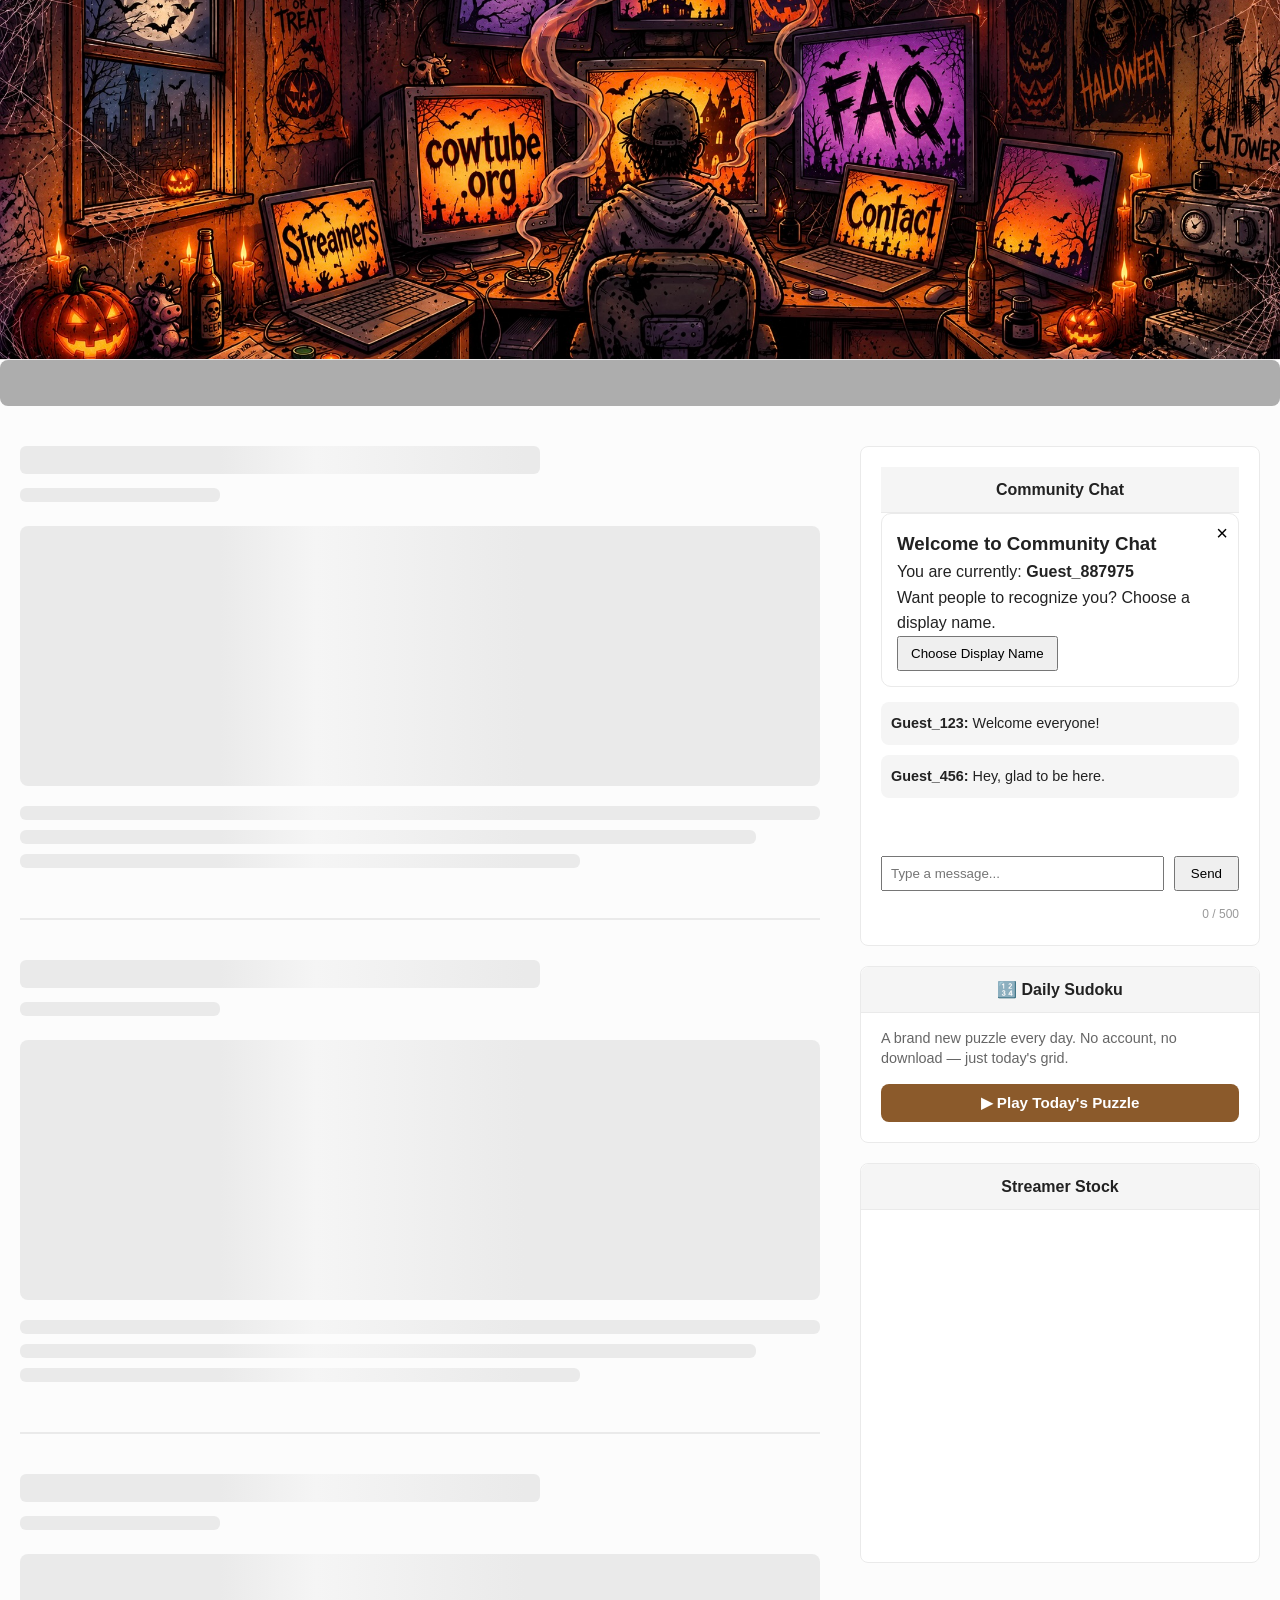
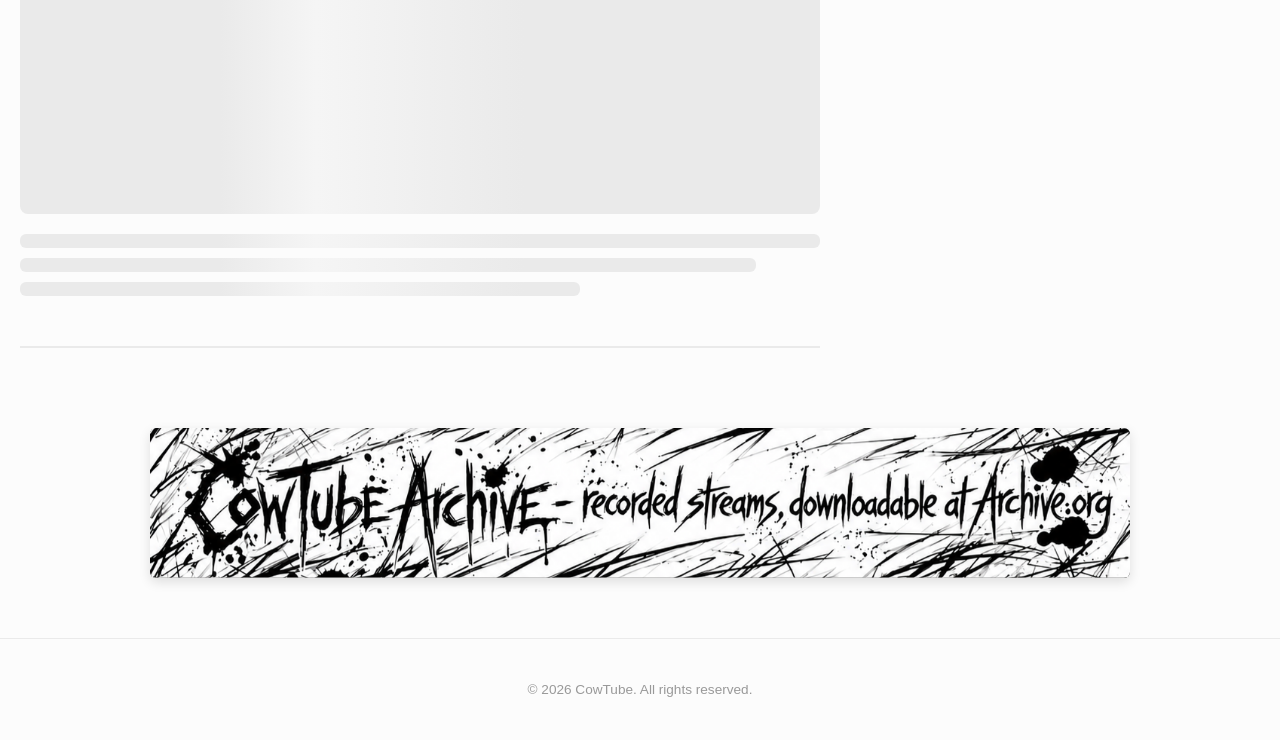
==== commit 41ad7ec1: "Instagram Post Feature" ====
--- a/index.html
+++ b/index.html
@@ -9,6 +9,7 @@
     <link rel="stylesheet" href="style.css">
     <link rel="stylesheet" href="slot-machine.css">
     <link rel="stylesheet" href="status-bubbles.css">
+    <link rel="stylesheet" href="instagram-strip.css">
     <link rel="icon" type="image/png" href="/Images/Favicon/faviconnew.png">
 </head>
 <body>
@@ -97,6 +98,7 @@
     <div class="container">
         <main class="content-area">
 <div id="featured-streamer-container"></div>
+<div id="featured-videos-container"></div>
 <div id="articles-container"></div>
         </main>
         
@@ -208,16 +210,22 @@
 
     </section>
 
-    <div class="featured-videos-box">
-
-        <div class="chat-header">
-            Featured Videos
-        </div>
-
-        <div id="featured-videos-list" class="featured-videos-list">
-        </div>
-
-    </div>
+    <!-- Instagram strip: the latest posts from streamers, in a sideways
+         scroller. Fed by /api/instagram-feed (see instagram-strip.js, where
+         the display rules live as constants). Starts hidden and only shows
+         if there's at least one recent post to display. (This is where the
+         Featured Videos box used to be; featured videos now sit under the
+         Featured Now section at the top of the homepage.) -->
+    <section class="instagram-strip hidden" id="instagramStrip" aria-label="Recent Instagram posts from streamers">
+        <div class="chat-header">
+            📸 Streamers on Instagram
+        </div>
+        <div class="instagram-strip-viewport">
+            <button type="button" class="instagram-strip-arrow instagram-strip-arrow-prev" id="instagramPrev" aria-label="Scroll left" hidden>‹</button>
+            <div class="instagram-strip-track" id="instagramStripTrack"></div>
+            <button type="button" class="instagram-strip-arrow instagram-strip-arrow-next" id="instagramNext" aria-label="Scroll right" hidden>›</button>
+        </div>
+    </section>
 
     <!-- Real Instagram embed (their own official embed.js, same mechanism
          as embedding a tweet) — not a custom video player, so there's no
@@ -357,6 +365,7 @@
 <script src="script.js"></script>
 <script src="slot-machine.js"></script>
 <script src="status-bubbles.js"></script>
+<script src="instagram-strip.js"></script>
 
 </body>
 </html>
--- a/style.css
+++ b/style.css
@@ -1819,3 +1819,106 @@
 }
 
 .streamer-stock-link:hover { text-decoration: underline; }
+
+/* ==========================================================================
+   STREAMER DIRECTORY: "LIVE NOW" SHOWCASE
+   ========================================================================== */
+.live-showcase [hidden] {
+    display: none !important;
+}
+
+.live-showcase-title,
+.live-showcase-all-title {
+    display: flex;
+    align-items: center;
+    gap: 8px;
+    margin: 0;
+    font-size: 1.15rem;
+    color: #222;
+}
+
+.live-showcase-all-title {
+    margin-top: 6px;
+    color: #555;
+    font-size: 1rem;
+}
+
+.live-showcase-count {
+    color: #888;
+    font-weight: 600;
+}
+
+.live-showcase-dot {
+    width: 10px;
+    height: 10px;
+    border-radius: 50%;
+    background: #e74c3c;
+    animation: live-badge-pulse 2s ease-in-out infinite;
+}
+
+.live-showcase-empty {
+    margin: 14px 0 0;
+    color: #888;
+    font-size: 0.9rem;
+}
+
+.live-showcase-card {
+    border-color: rgba(231, 76, 60, 0.35);
+    box-shadow: 0 4px 14px rgba(231, 76, 60, 0.10);
+}
+
+/* someone just went live while the page was open */
+.live-showcase-card-new {
+    animation: live-showcase-arrive 0.7s cubic-bezier(0.2, 0.8, 0.2, 1) both;
+}
+
+@keyframes live-showcase-arrive {
+    from { opacity: 0; transform: translateY(-10px) scale(0.97); box-shadow: 0 0 0 6px rgba(231, 76, 60, 0.25); }
+    to   { opacity: 1; transform: none; box-shadow: 0 4px 14px rgba(231, 76, 60, 0.10); }
+}
+
+.live-showcase-divider {
+    border: 0;
+    border-top: 1px solid #e3e3e3;
+    margin: 28px 0 22px;
+}
+
+@media (prefers-reduced-motion: reduce) {
+    .live-showcase-card-new,
+    .live-showcase-dot {
+        animation: none;
+    }
+}
+
+/* ==========================================================================
+   FEATURED VIDEOS ROW (homepage, under "Featured Now") — up to 3 slots
+   ========================================================================== */
+.featured-videos-row {
+    background-color: #ffffff;
+    border: 1px solid #eaeaea;
+    border-radius: 12px;
+    padding: 20px;
+    margin-bottom: 35px;
+}
+
+.featured-videos-row-title {
+    margin: 0 0 14px;
+    font-size: 1.05rem;
+    color: #222;
+}
+
+.featured-videos-grid {
+    display: grid;
+    grid-template-columns: repeat(3, minmax(0, 1fr));
+    gap: 16px;
+}
+
+.featured-videos-grid .featured-video-item .video-container {
+    margin: 0;
+}
+
+@media (max-width: 760px) {
+    .featured-videos-grid {
+        grid-template-columns: minmax(0, 1fr);
+    }
+}
--- a/instagram-strip.css
+++ b/instagram-strip.css
@@ -0,0 +1,126 @@
+/* ==========================================================================
+   INSTAGRAM STRIP (homepage sidebar, under the slot machine)
+   ========================================================================== */
+.instagram-strip {
+    background-color: #ffffff;
+    border: 1px solid #eaeaea;
+    border-radius: 8px;
+    padding: 20px;
+}
+
+.instagram-strip .chat-header {
+    margin: -20px -20px 15px;
+    border-radius: 8px 8px 0 0;
+}
+
+.instagram-strip-viewport {
+    position: relative;
+}
+
+.instagram-strip-track {
+    display: flex;
+    gap: 12px;
+    overflow-x: auto;
+    overflow-y: hidden;
+    scroll-snap-type: x mandatory;
+    scroll-padding: 0 4px;
+    -webkit-overflow-scrolling: touch;
+    padding-bottom: 8px;
+    scrollbar-width: thin;
+}
+
+.instagram-tile {
+    flex: 0 0 148px;
+    display: flex;
+    flex-direction: column;
+    gap: 3px;
+    scroll-snap-align: start;
+    text-decoration: none;
+    color: #222;
+}
+
+.instagram-tile-image {
+    display: block;
+    width: 148px;
+    height: 148px;
+    border-radius: 10px;
+    overflow: hidden;
+    background: #f0f0f2;
+    box-shadow: 0 2px 8px rgba(0, 0, 0, 0.08);
+}
+
+.instagram-tile-image img {
+    display: block;
+    width: 100%;
+    height: 100%;
+    object-fit: cover;
+    transition: transform 0.25s ease;
+}
+
+.instagram-tile:hover .instagram-tile-image img,
+.instagram-tile:focus-visible .instagram-tile-image img {
+    transform: scale(1.04);
+}
+
+.instagram-tile:focus-visible {
+    outline: 2px solid #3478f6;
+    outline-offset: 3px;
+    border-radius: 10px;
+}
+
+.instagram-tile-name {
+    margin-top: 4px;
+    font-size: 0.82rem;
+    font-weight: 700;
+    line-height: 1.25;
+    overflow: hidden;
+    text-overflow: ellipsis;
+    white-space: nowrap;
+}
+
+.instagram-tile-caption {
+    font-size: 0.75rem;
+    line-height: 1.35;
+    color: #666;
+    display: -webkit-box;
+    -webkit-line-clamp: 2;
+    -webkit-box-orient: vertical;
+    overflow: hidden;
+    overflow-wrap: anywhere;
+}
+
+.instagram-tile-time {
+    font-size: 0.7rem;
+    color: #999;
+}
+
+.instagram-strip-arrow {
+    position: absolute;
+    top: 62px;
+    z-index: 2;
+    width: 30px;
+    height: 30px;
+    border: 0;
+    border-radius: 50%;
+    background: rgba(255, 255, 255, 0.95);
+    box-shadow: 0 2px 8px rgba(0, 0, 0, 0.2);
+    color: #333;
+    font-size: 1.2rem;
+    line-height: 1;
+    cursor: pointer;
+    padding: 0 0 2px;
+}
+
+.instagram-strip-arrow[hidden] {
+    display: none;
+}
+
+.instagram-strip-arrow-prev { left: -8px; }
+.instagram-strip-arrow-next { right: -8px; }
+
+/* touch screens swipe; no need for arrows */
+@media (hover: none) {
+    .instagram-strip-arrow {
+        display: none;
+    }
+}
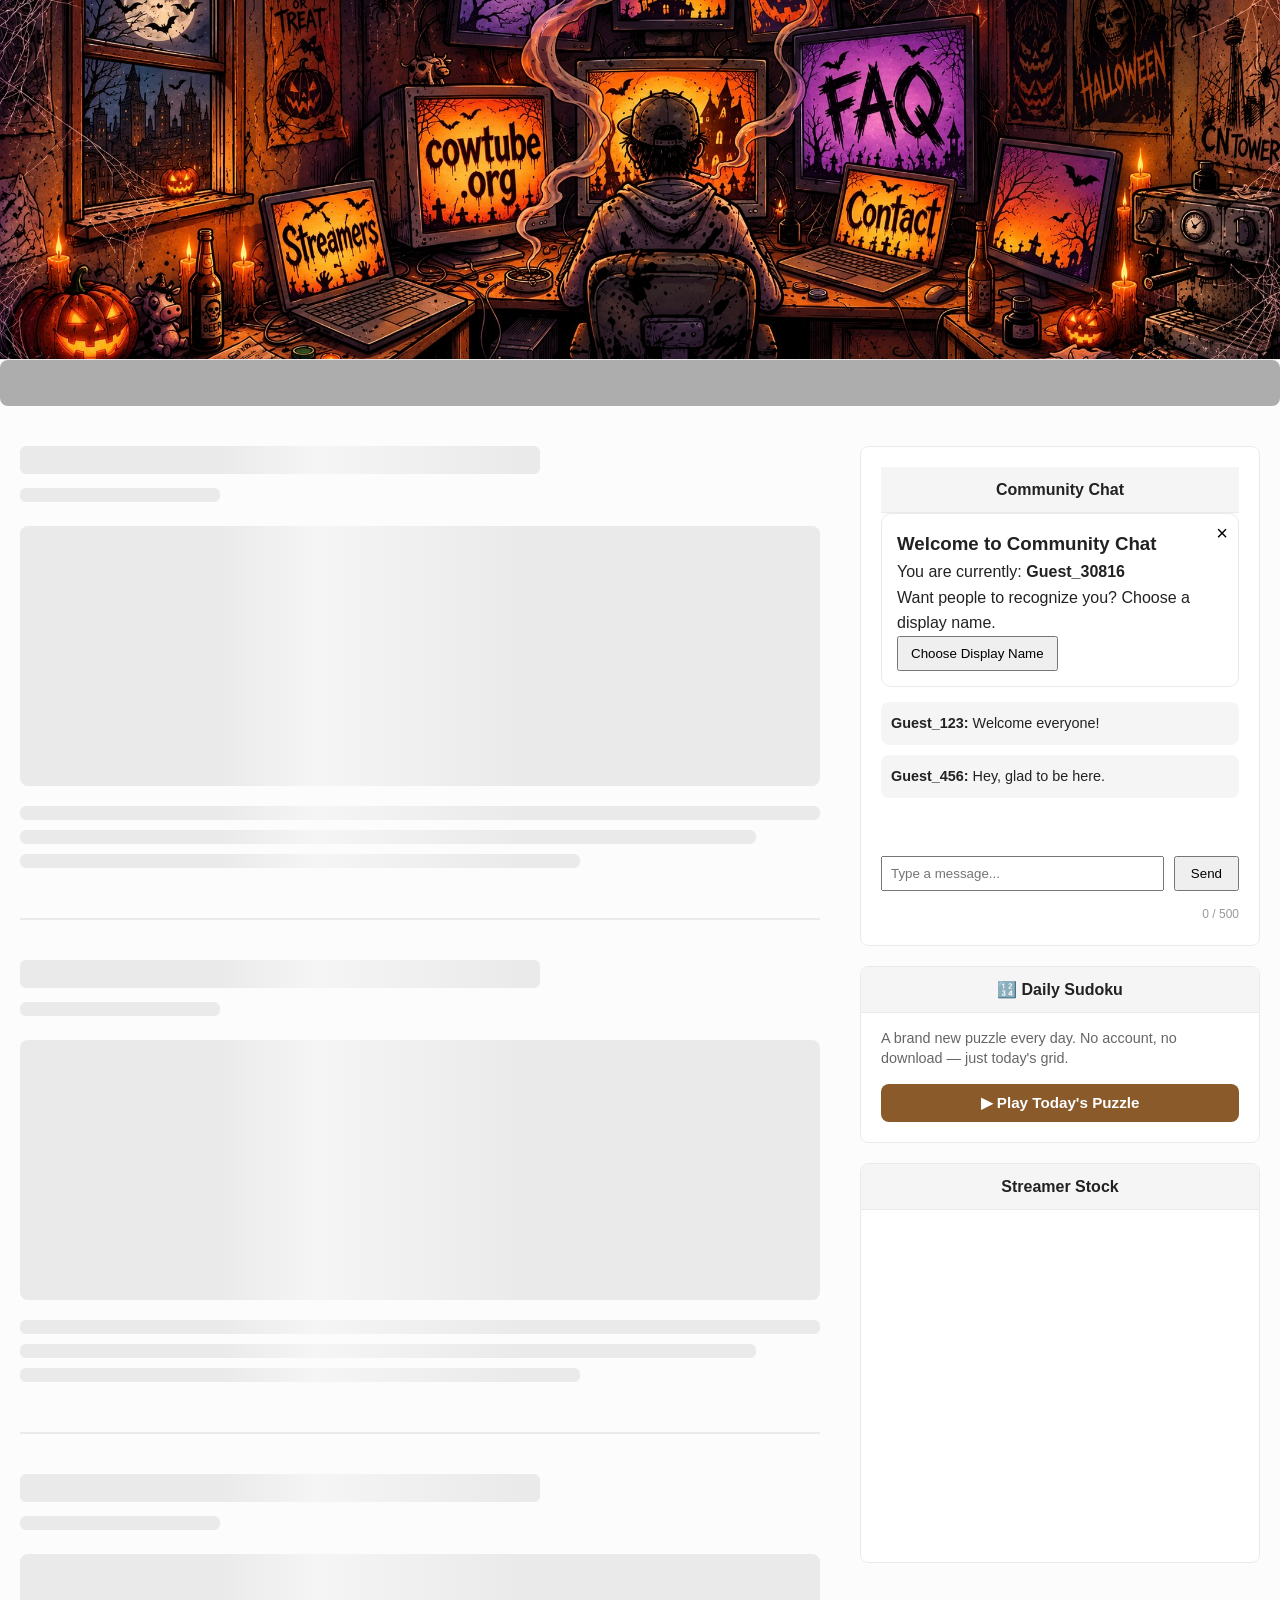
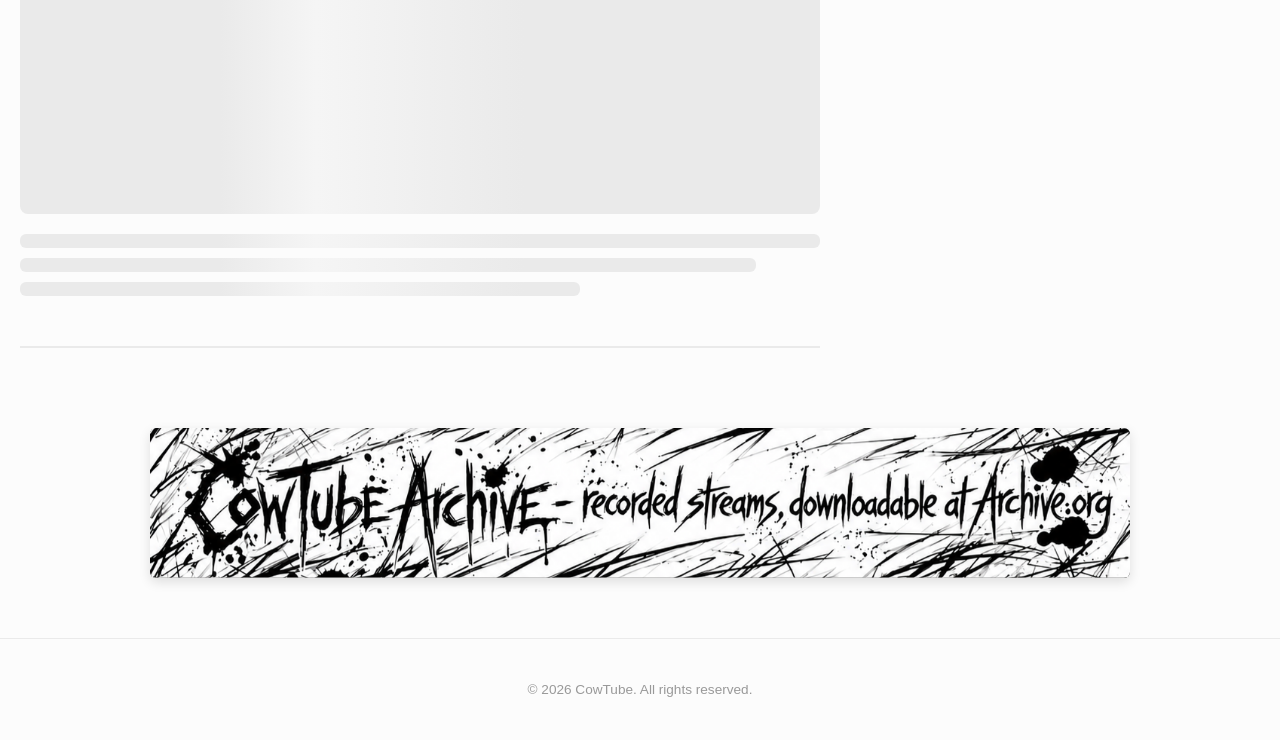
==== commit 7b624455: "Title Fix" ====
--- a/index.html
+++ b/index.html
@@ -218,7 +218,7 @@
          Featured Now section at the top of the homepage.) -->
     <section class="instagram-strip hidden" id="instagramStrip" aria-label="Recent Instagram posts from streamers">
         <div class="chat-header">
-            📸 Streamers on Instagram
+            📸 Cows of Instagram
         </div>
         <div class="instagram-strip-viewport">
             <button type="button" class="instagram-strip-arrow instagram-strip-arrow-prev" id="instagramPrev" aria-label="Scroll left" hidden>‹</button>
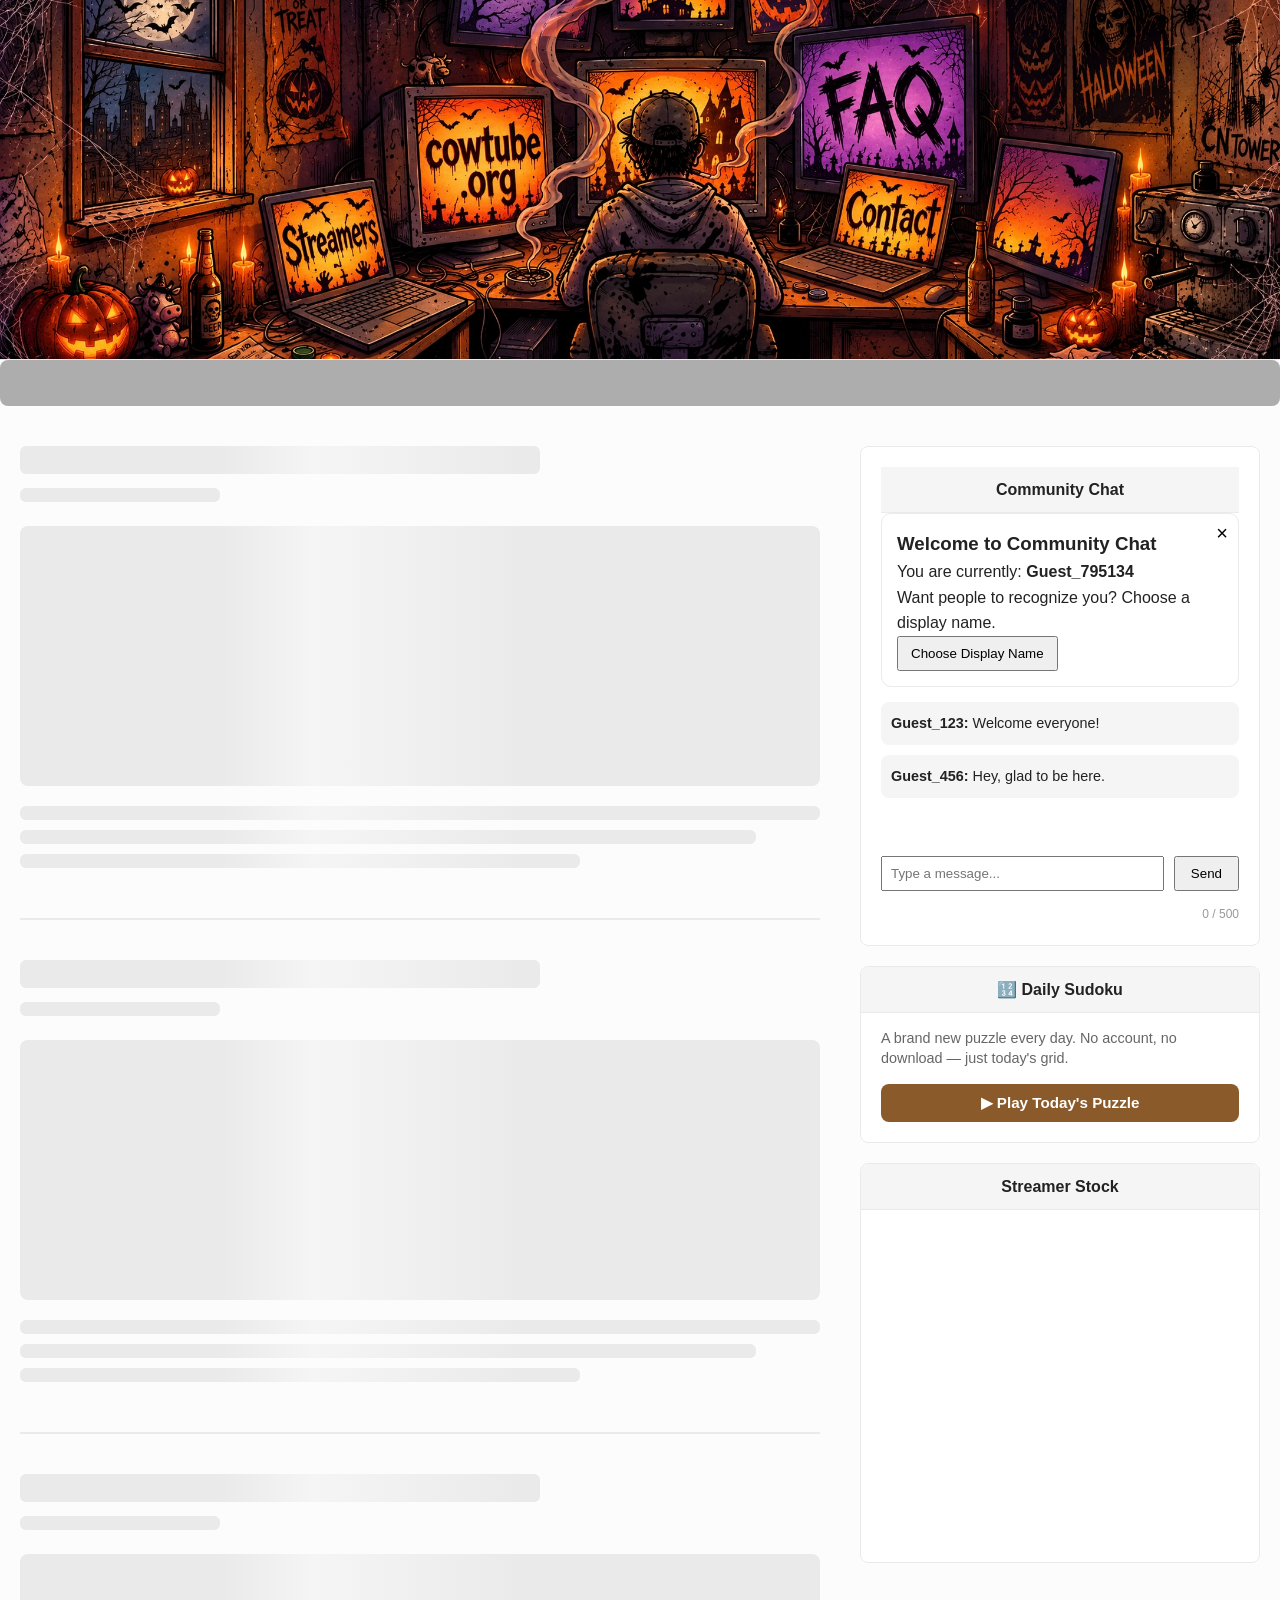
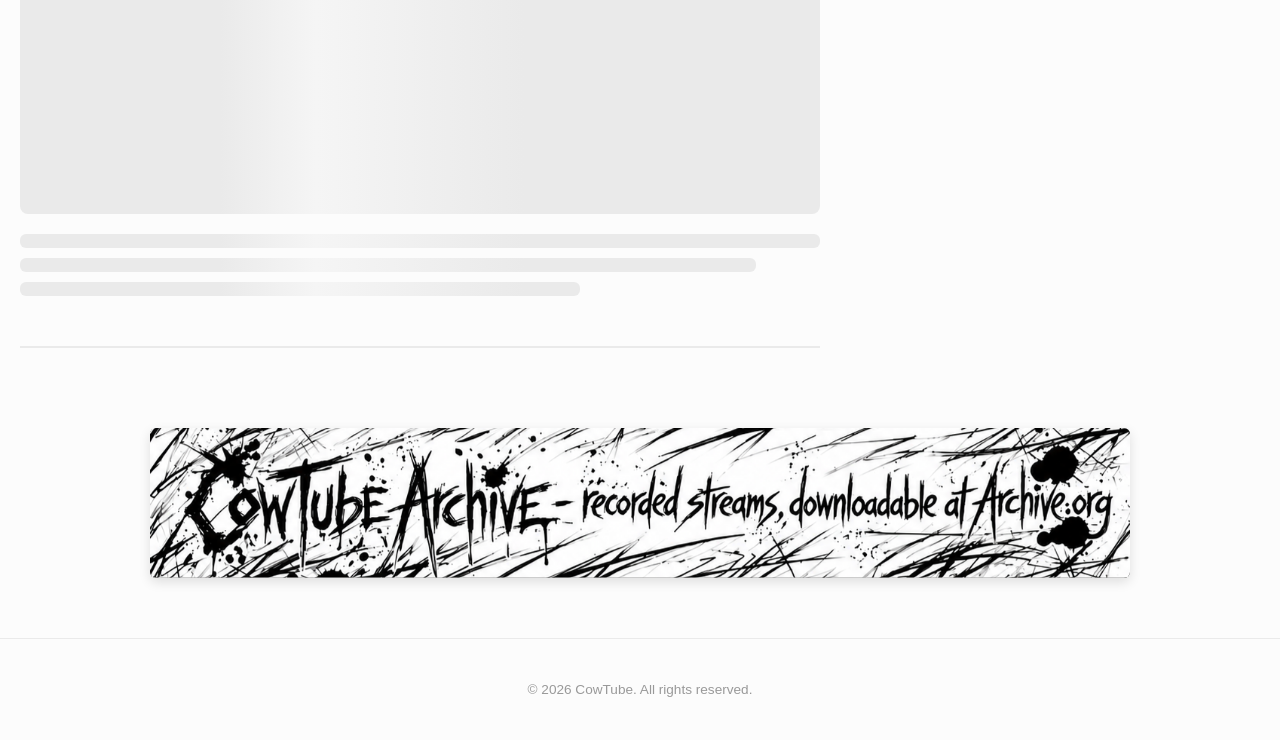
==== commit 6559c77e: "X post ticker" ====
--- a/index.html
+++ b/index.html
@@ -10,6 +10,7 @@
     <link rel="stylesheet" href="slot-machine.css">
     <link rel="stylesheet" href="status-bubbles.css">
     <link rel="stylesheet" href="instagram-strip.css">
+    <link rel="stylesheet" href="x-banner.css">
     <link rel="icon" type="image/png" href="/Images/Favicon/faviconnew.png">
 </head>
 <body>
@@ -49,6 +50,25 @@
 </nav>
 <div class="status-banner">
     <div class="status-track" id="statusTrack"></div>
+</div>
+<!-- X posts banner: black strip under the streamer banner. Filled in by
+     x-banner.js from /api/x-feed; stays hidden until there's a recent post.
+     LOGO: the inline <svg> below is an original mark. To use your own image
+     instead, delete the whole <svg>...</svg> and put this in its place:
+         <img class="x-banner-logo" src="Images/x-logo.png" alt="X">
+     (change the path to wherever you upload it; it's sized by .x-banner-logo
+     in x-banner.css). -->
+<div class="x-banner hidden" id="xBanner" aria-label="Recent posts from streamers on X">
+    <span class="x-banner-badge">
+        <svg viewBox="0 0 24 24" fill="none" stroke="currentColor" stroke-width="2" stroke-linecap="round" aria-hidden="true">
+            <rect x="2" y="2" width="20" height="20" rx="5"></rect>
+            <path d="M8 8l8 8M16 8l-8 8"></path>
+        </svg>
+        <span class="x-banner-badge-label">Posts</span>
+    </span>
+    <div class="x-banner-viewport">
+        <div class="x-banner-track" id="xTrack"></div>
+    </div>
 </div>
 <div id="alertBox" class="hidden"></div>
 
@@ -366,6 +386,7 @@
 <script src="slot-machine.js"></script>
 <script src="status-bubbles.js"></script>
 <script src="instagram-strip.js"></script>
+<script src="x-banner.js"></script>
 
 </body>
 </html>
--- a/x-banner.css
+++ b/x-banner.css
@@ -0,0 +1,100 @@
+/* ==========================================================================
+   X POSTS BANNER — black strip under the streamer status banner.
+   Fed by /api/x-feed (see x-banner.js). Hidden until there is a post to show.
+   ========================================================================== */
+
+.x-banner {
+    display: flex;
+    align-items: center;
+    gap: 12px;
+    margin-top: 10px;
+    padding: 8px 10px;
+    background-color: #000000;
+    color: #ffffff;
+    border-radius: 8px;
+    overflow: hidden;
+    position: relative;
+    z-index: 20;
+}
+
+.x-banner.hidden {
+    display: none;
+}
+
+/* ---- Logo badge (left, stays put while the posts scroll) ---------------- */
+.x-banner-badge {
+    flex: 0 0 auto;
+    display: inline-flex;
+    align-items: center;
+    gap: 7px;
+    padding-right: 12px;
+    border-right: 1px solid #333333;
+    font-size: 0.8rem;
+    font-weight: 700;
+    letter-spacing: 0.08em;
+    text-transform: uppercase;
+    color: #ffffff;
+}
+
+.x-banner-badge svg,
+.x-banner-logo {
+    display: block;
+    width: 20px;
+    height: 20px;
+}
+
+/* ---- Scrolling area ----------------------------------------------------- */
+.x-banner-viewport {
+    flex: 1 1 auto;
+    min-width: 0;
+    overflow: hidden;
+    white-space: nowrap;
+    cursor: grab;
+    touch-action: pan-y;
+    -webkit-user-select: none;
+    user-select: none;
+}
+
+.x-banner-viewport.x-dragging {
+    cursor: grabbing;
+}
+
+.x-banner-track {
+    display: inline-flex;
+    white-space: nowrap;
+    will-change: transform;
+}
+
+.x-item {
+    display: inline-flex;
+    align-items: baseline;
+    gap: 8px;
+    margin-right: 48px;
+    color: #e7e9ea;
+    font-size: 0.9rem;
+    text-decoration: none;
+    -webkit-user-drag: none;
+}
+
+.x-item:hover .x-item-text {
+    text-decoration: underline;
+}
+
+.x-item-name {
+    font-weight: 700;
+    color: #ffffff;
+}
+
+.x-item-time {
+    font-size: 0.75rem;
+    color: #71767b;
+}
+
+@media (max-width: 768px) and (orientation: portrait) {
+    .x-banner-badge-label {
+        display: none;
+    }
+    .x-item {
+        font-size: 0.85rem;
+    }
+}
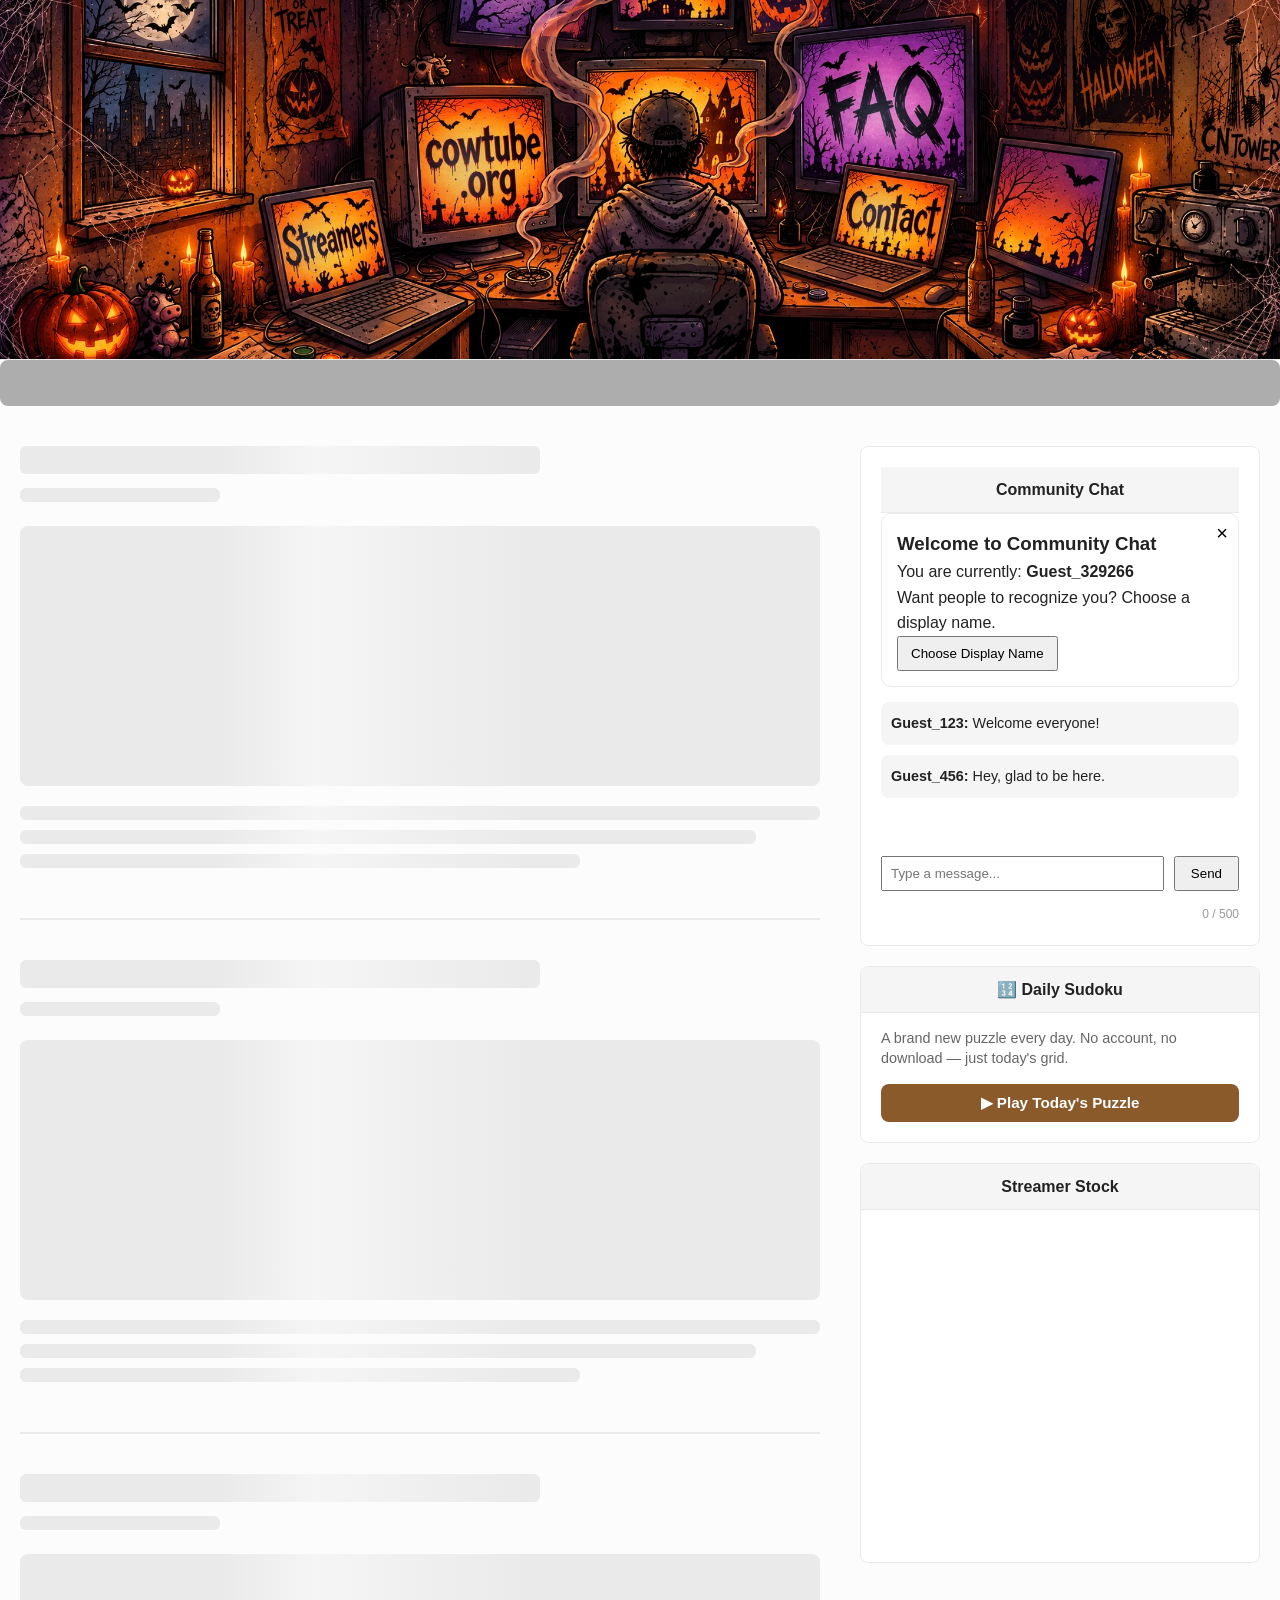
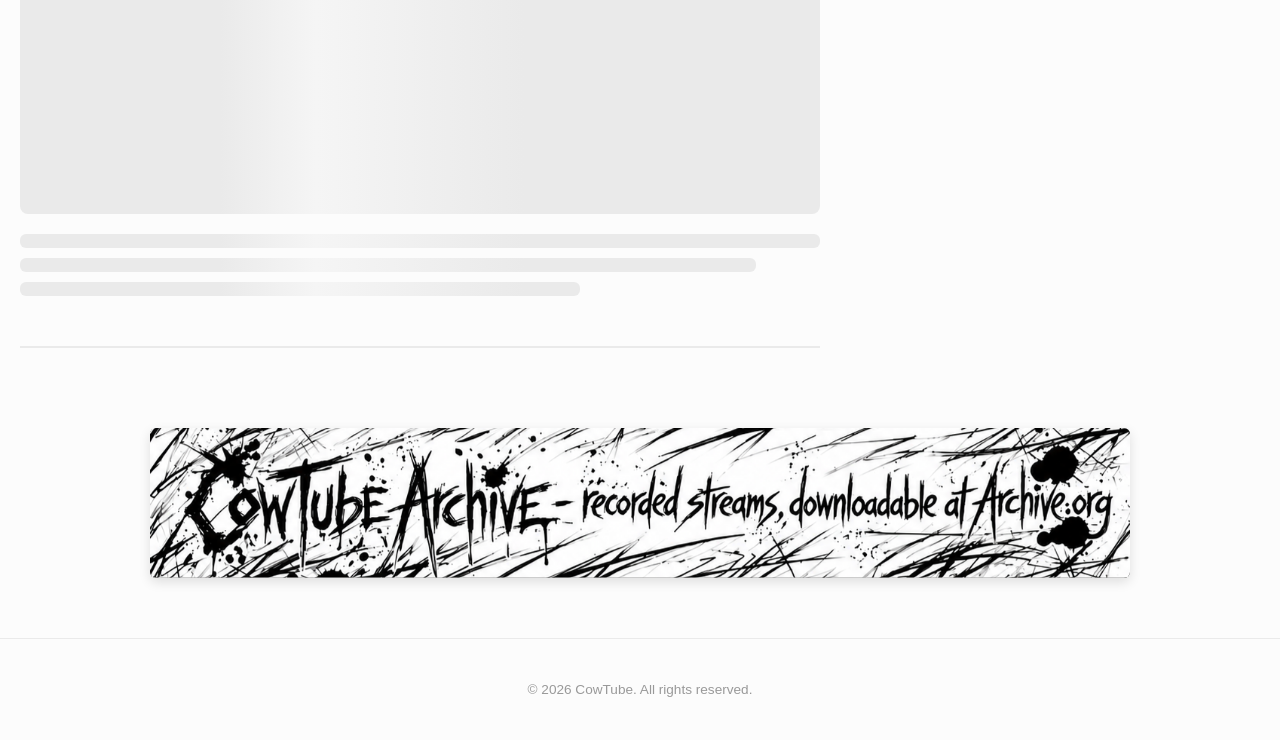
==== commit 394f10b5: "Banner Attention Fix" ====
--- a/index.html
+++ b/index.html
@@ -7,6 +7,7 @@
     <!-- Includes the metadata profile you liked from the example -->
     <link rel="profile" href="http://gmpg.org">
     <link rel="stylesheet" href="style.css">
+    <link rel="stylesheet" href="screen-glow.css">
     <link rel="stylesheet" href="slot-machine.css">
     <link rel="stylesheet" href="status-bubbles.css">
     <link rel="stylesheet" href="instagram-strip.css">
@@ -383,6 +384,7 @@
 <script src="data.js"></script>
 <script src="stock-charts.js"></script>
 <script src="script.js"></script>
+<script src="screen-glow.js"></script>
 <script src="slot-machine.js"></script>
 <script src="status-bubbles.js"></script>
 <script src="instagram-strip.js"></script>
--- a/screen-glow.css
+++ b/screen-glow.css
@@ -0,0 +1,95 @@
+/* ==========================================================================
+   BANNER SCREEN GLOW (desktop only)
+   A dim bluish halo on each clickable banner "screen" so visitors can tell
+   the screens are buttons, and a brighter glow that follows the mouse on
+   hover. Coordinate-free: it only uses the box of the existing
+   .screen-button links. No SVG outlines, no banner edits.
+
+   - The glow lives on the links' ::before (resting halo) and ::after
+     (hover glow), so when the header collapses and the links go to
+     opacity: 0 / pointer-events: none, the glow goes with them.
+   - Both layers are absolutely positioned and pointer-events: none: they
+     can't shift anything or block a click.
+   - Hover-capable devices only (phones/tablets keep the mobile tabs).
+
+   To tune it, change the variables just below.
+   ========================================================================== */
+@media (hover: hover) and (pointer: fine) {
+
+    .screen-button {
+        --glow-rgb: 170, 210, 255;        /* resting halo colour (soft blue) */
+        --glow-hover-rgb: 205, 232, 255;  /* hover glow colour (brighter) */
+        --glow-idle: 0.24;                /* resting halo strength, 0 to 1 */
+        --glow-hover: 0.65;               /* hover glow strength, 0 to 1 */
+        --glow-feather: 24%;              /* how far in from the edges the glow fades out */
+    }
+
+    .screen-button::before,
+    .screen-button::after {
+        content: "";
+        position: absolute;
+        inset: -6%;
+        border-radius: 14px;
+        pointer-events: none;
+        mix-blend-mode: screen;
+    }
+
+    /* resting halo: light spilling from a monitor, always on, quiet */
+    .screen-button::before {
+        background: radial-gradient(
+            closest-side,
+            rgba(var(--glow-rgb), var(--glow-idle)),
+            rgba(var(--glow-rgb), 0) 72%
+        );
+        opacity: 1;
+        transition: opacity 0.25s ease;
+    }
+
+    /* hover glow: follows the cursor via --mx / --my (set in screen-glow.js).
+       It stays inside the screen's box, and the box's edges are feathered
+       with a mask, so the glow fades out toward the sides and corners
+       instead of ending in a visible straight cut. */
+    .screen-button::after {
+        inset: 0;
+        border-radius: 0;
+        background: radial-gradient(
+            ellipse 75% 75% at var(--mx, 50%) var(--my, 50%),
+            rgba(var(--glow-hover-rgb), var(--glow-hover)) 0%,
+            rgba(var(--glow-hover-rgb), calc(var(--glow-hover) * 0.62)) 28%,
+            rgba(var(--glow-hover-rgb), calc(var(--glow-hover) * 0.28)) 55%,
+            rgba(var(--glow-hover-rgb), calc(var(--glow-hover) * 0.08)) 80%,
+            rgba(var(--glow-hover-rgb), 0) 100%
+        );
+        -webkit-mask-image:
+            linear-gradient(to right, transparent 0%, #000 var(--glow-feather, 24%), #000 calc(100% - var(--glow-feather, 24%)), transparent 100%),
+            linear-gradient(to bottom, transparent 0%, #000 var(--glow-feather, 24%), #000 calc(100% - var(--glow-feather, 24%)), transparent 100%);
+        -webkit-mask-composite: source-in;
+        mask-image:
+            linear-gradient(to right, transparent 0%, #000 var(--glow-feather, 24%), #000 calc(100% - var(--glow-feather, 24%)), transparent 100%),
+            linear-gradient(to bottom, transparent 0%, #000 var(--glow-feather, 24%), #000 calc(100% - var(--glow-feather, 24%)), transparent 100%);
+        mask-composite: intersect;
+        opacity: 0;
+        transition: opacity 0.25s ease;
+    }
+
+    .screen-button:hover::before,
+    .screen-button:focus-visible::before {
+        opacity: 0.55;                    /* the blob takes over from the halo */
+    }
+
+    .screen-button:hover::after,
+    .screen-button:focus-visible::after {
+        opacity: 1;
+    }
+
+    .screen-button:focus-visible {
+        outline: none;                    /* the glow is the focus indicator */
+    }
+}
+
+@media (prefers-reduced-motion: reduce) {
+    .screen-button::before,
+    .screen-button::after {
+        transition: none;
+    }
+}
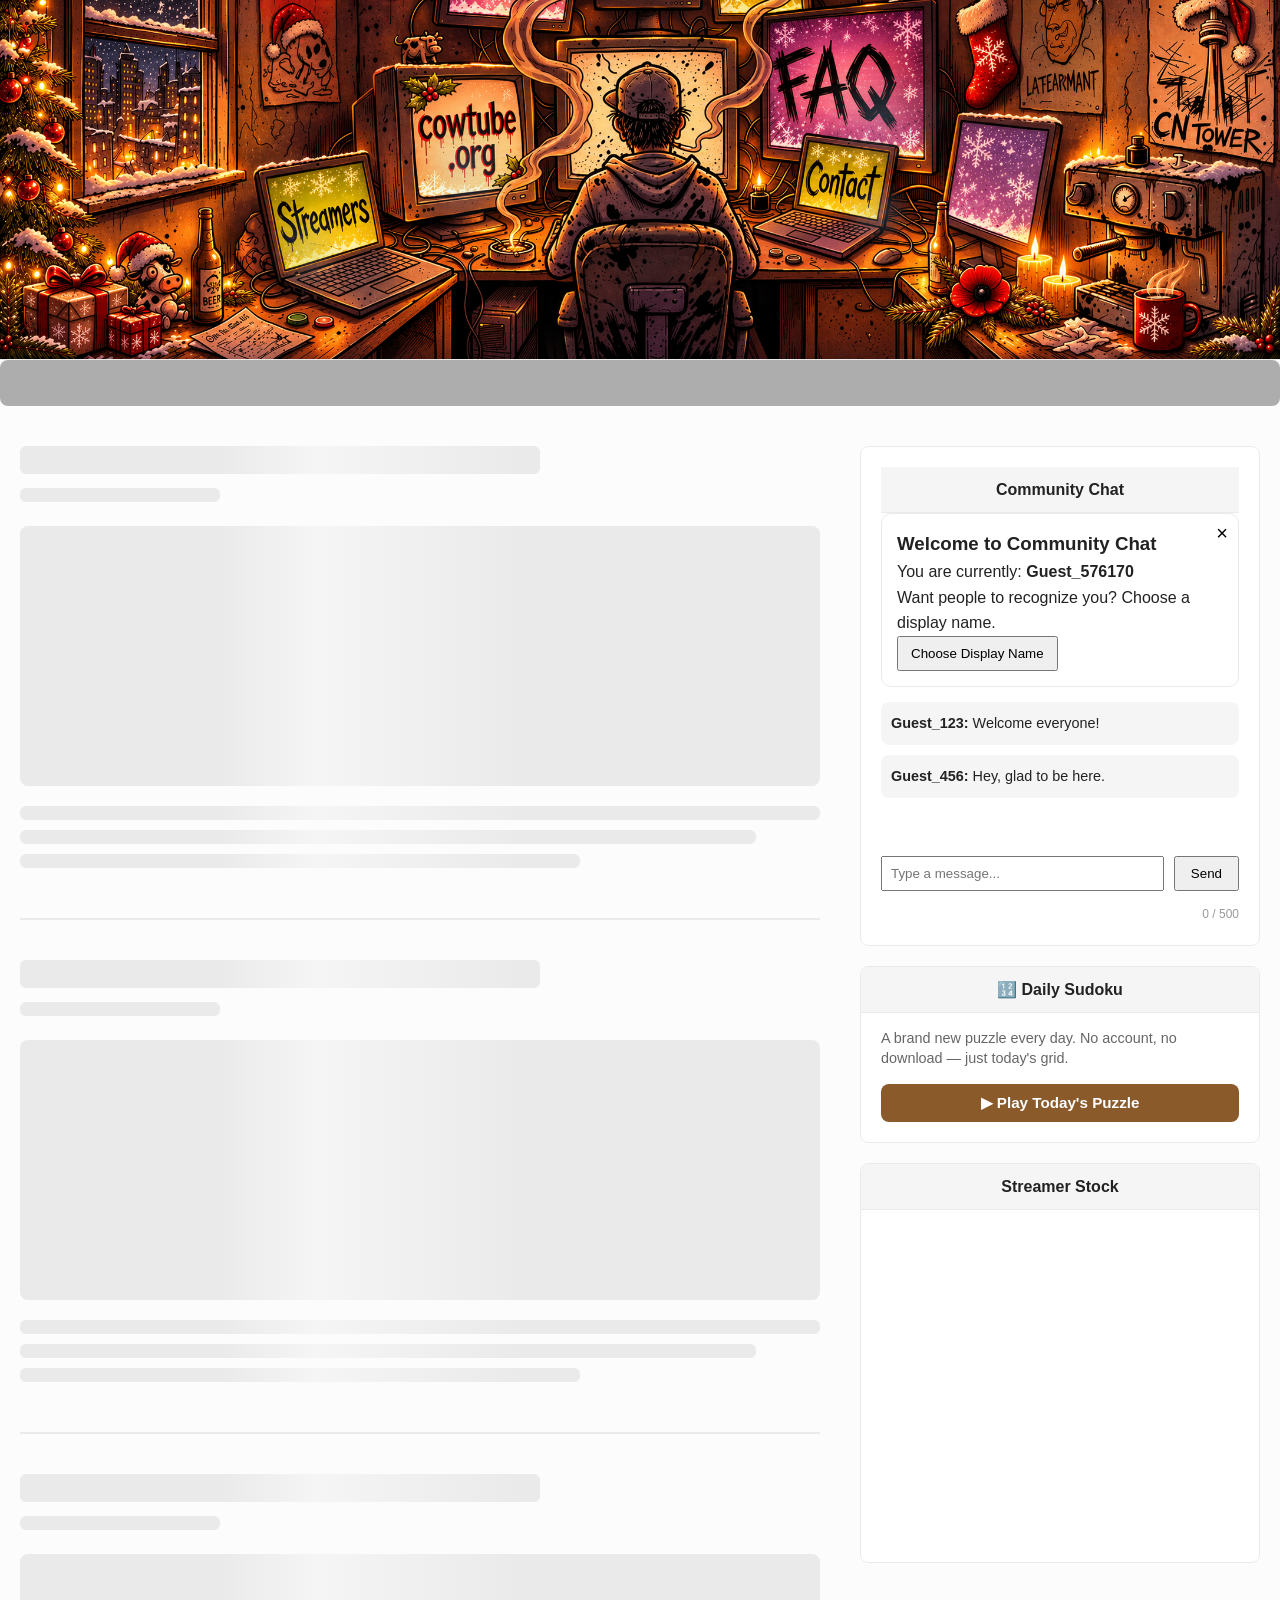
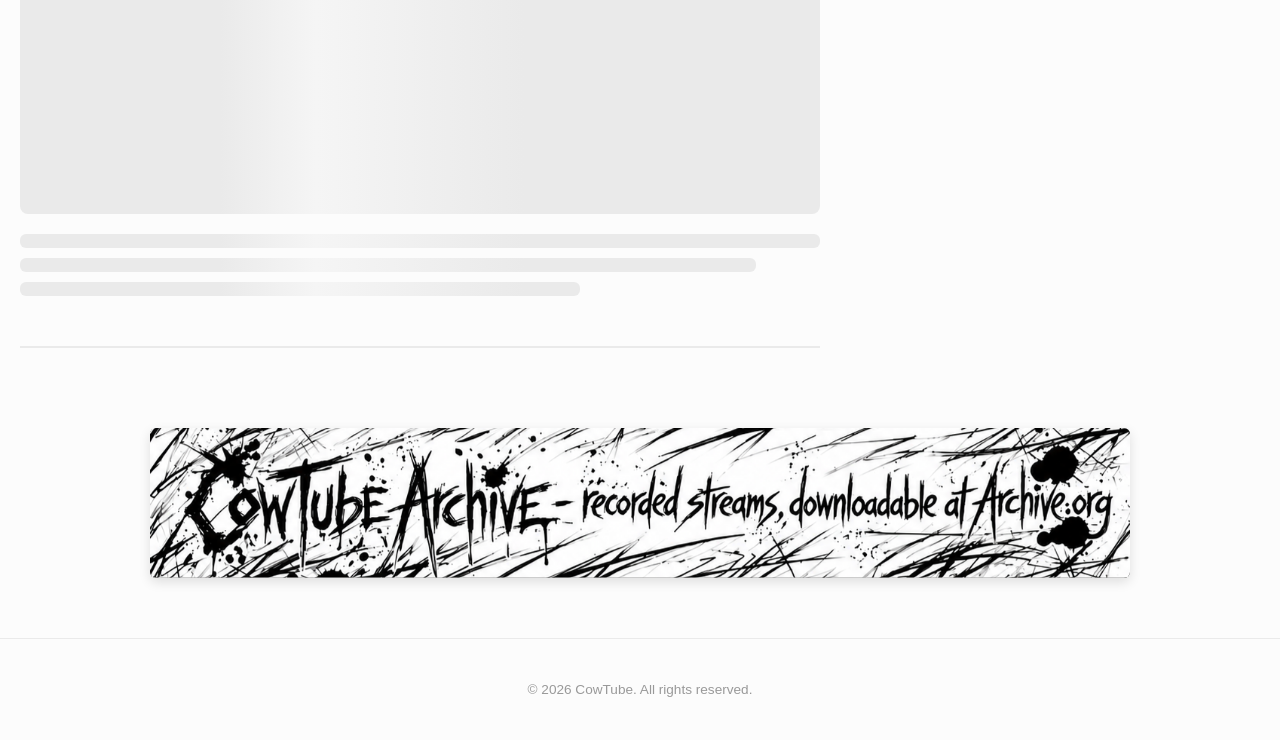
==== commit 2964bd29: "Christmas Banner Update" ====
--- a/index.html
+++ b/index.html
@@ -19,7 +19,7 @@
     <!-- Main Navigation Header -->
 <header class="site-header expanded">
 
-    <img class="header-background" src="Images/Banner/CowTubeHalloween1.png" alt="">
+    <img class="header-background" src="Images/Banner/CowTubeBannerXmas26.png" alt="">
 
     <a href="/" class="screen-button screen-home" aria-label="Home">
         <svg class="screen-outline" viewBox="0 0 100 100" preserveAspectRatio="none" aria-hidden="true">
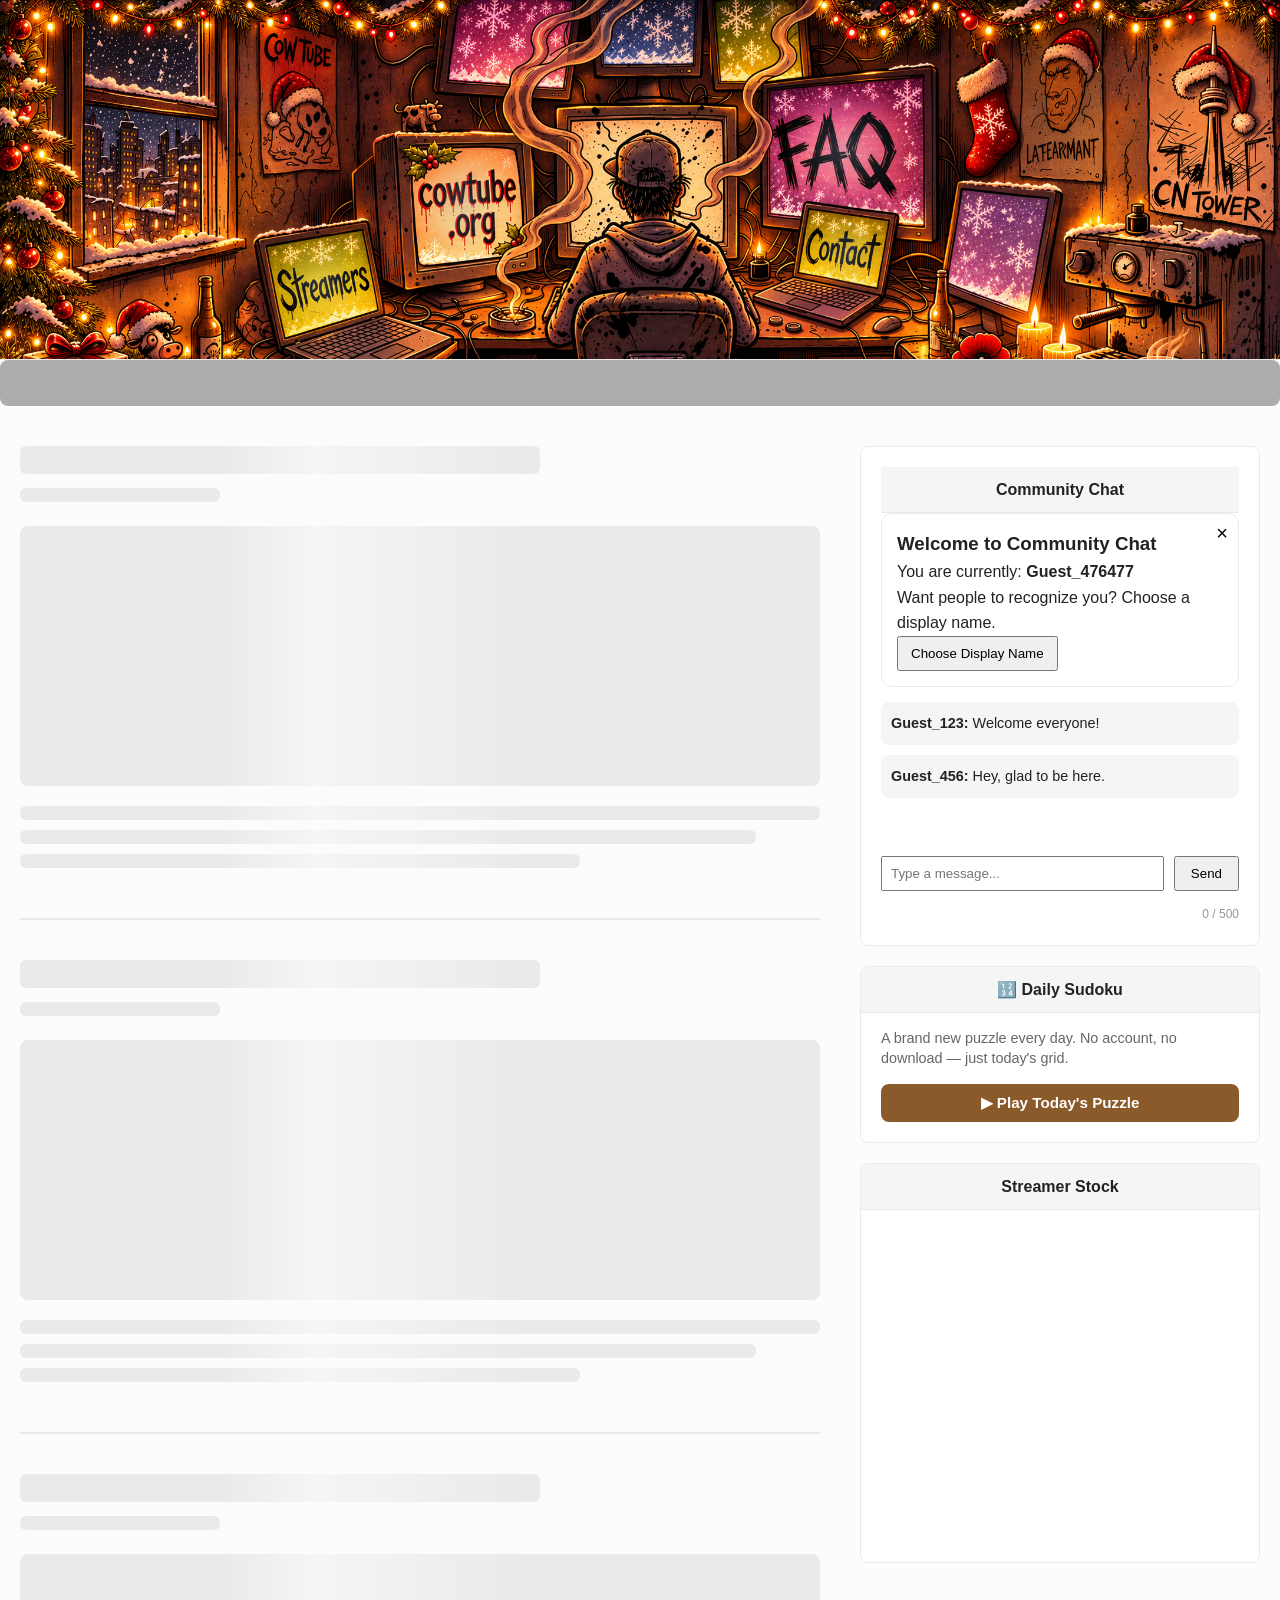
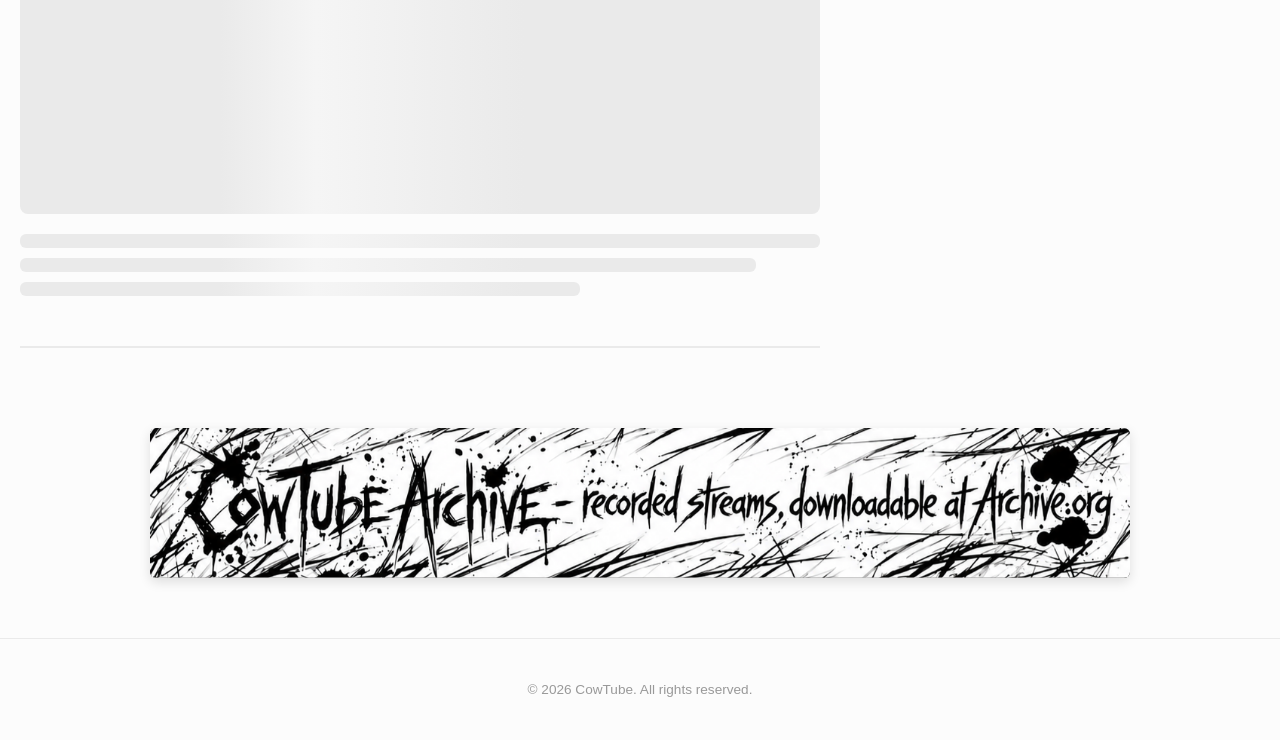
==== commit 69d9b019: "Remove inactive SVG screen coordinates from banner HTML" ====
--- a/index.html
+++ b/index.html
@@ -21,26 +21,12 @@
 
     <img class="header-background" src="Images/Banner/CowTubeBannerXmas26.png" alt="">
 
-    <a href="/" class="screen-button screen-home" aria-label="Home">
-        <svg class="screen-outline" viewBox="0 0 100 100" preserveAspectRatio="none" aria-hidden="true">
-            <polygon points="10,8 90,8 100,82 20,95"></polygon>
-        </svg>
-    </a>
-    <a href="/streamers" class="screen-button screen-streamers" aria-label="Streamers">
-        <svg class="screen-outline" viewBox="0 0 100 100" preserveAspectRatio="none" aria-hidden="true">
-            <polygon points="8,18 100,6 117,76 30,98"></polygon>
-        </svg>
-    </a>
-    <a href="FAQ.html" class="screen-button screen-faq" aria-label="FAQ">
-        <svg class="screen-outline" viewBox="0 0 100 100" preserveAspectRatio="none" aria-hidden="true">
-            <polygon points="-15,2 75,-8 76,100 -15,98"></polygon>
-        </svg>
-    </a>
-    <a href="mailto:underground@cowtube.org" class="screen-button screen-contact" aria-label="Contact">
-        <svg class="screen-outline" viewBox="0 0 100 100" preserveAspectRatio="none" aria-hidden="true">
-            <polygon points="-26,10 60,20 46,97 -36,75"></polygon>
-        </svg>
-    </a>
+    <!-- Screen hit areas are fitted in style.css to the 2048×682 Christmas artwork.
+         Keep the four links as anchors so the existing hover glow still works. -->
+    <a href="/" class="screen-button screen-home" aria-label="Home"></a>
+    <a href="/streamers" class="screen-button screen-streamers" aria-label="Streamers"></a>
+    <a href="FAQ.html" class="screen-button screen-faq" aria-label="FAQ"></a>
+    <a href="mailto:underground@cowtube.org" class="screen-button screen-contact" aria-label="Contact"></a>
 
 </header>
 <!-- Shown only on portrait phones, when the banner (and its cloud links) are hidden -->
--- a/style.css
+++ b/style.css
@@ -31,9 +31,8 @@
     justify-content: space-between;
     align-items: center;
     padding: 0;
-    height: 410px;
+    height: min(550px, 28.125vw);
     overflow: hidden;
-    transition: height 0.4s ease;
 }
 .header-background {
     position: absolute;
@@ -42,16 +41,24 @@
     width: 100%;
     height: 100%;
     object-fit: cover;
-    object-position: center bottom;
+    object-position: center top;
     z-index: 0;
 }
 
-.site-header.expanded {
-    height: min(550px, 28.125vw);
-}
-
-.site-header:not(.expanded) {
-    height: 160px;
+
+/* The Christmas artwork is 2048 × 682 pixels. The banner uses
+   object-fit: cover and object-position: center top, so the picture is
+   always scaled to the header WIDTH and cropped at the bottom.
+
+   Container-width units (cqw) keep screen Y positions and heights tied
+   to the *image width*, not the header height. This is important because
+   the header caps its height at 550px on wide monitors.
+   Each polygon lists TOP-LEFT, TOP-RIGHT, BOTTOM-RIGHT, BOTTOM-LEFT.
+   These hit areas follow the pictured glass, not the surrounding laptops.
+   The old rectangles and unused inline SVG polygons are deliberately gone.
+*/
+.site-header {
+    container-type: inline-size;
 }
 
 .screen-button {
@@ -62,52 +69,43 @@
     transition: opacity 0.2s ease;
 }
 
-.screen-outline {
-    position: absolute;
-    inset: 0;
-    width: 100%;
-    height: 100%;
-    overflow: visible;
-    pointer-events: none;
-    opacity: 0;
-}
-
-.screen-outline polygon {
-    display: none;
-}
-
-
+/* Home / cowtube.org: image pixels (650,231) (825,219)
+   (835,418) (668,437). */
 .screen-home {
-    top: 28%;
-    left: 31%;
-    width: 10.5%;
-    height: 38%;
-}
-
+    left: 31.7383%;
+    top: 10.6934cqw;
+    width: 9.0332%;
+    height: 10.6445cqw;
+    clip-path: polygon(0% 5.50%, 94.59% 0%, 100% 91.28%, 9.73% 100%);
+}
+
+/* Streamers: (425,390) (576,361) (606,515) (452,545). */
 .screen-streamers {
-    top: 54%;
-    left: 20%;
-    width: 8%;
-    height: 30%;
-}
-
+    left: 20.7520%;
+    top: 17.6270cqw;
+    width: 8.8379%;
+    height: 8.9844cqw;
+    clip-path: polygon(0% 15.76%, 83.43% 0%, 100% 83.70%, 14.92% 100%);
+}
+
+/* FAQ: (1224,141) (1472,117) (1481,364) (1223,346). */
 .screen-faq {
-    top: 14%;
-    left: 62%;
-    width: 13.5%;
-    height: 37%;
-}
-
+    left: 59.7168%;
+    top: 5.7129cqw;
+    width: 12.5977%;
+    height: 12.0605cqw;
+    clip-path: polygon(0.39% 9.72%, 96.51% 0%, 100% 100%, 0% 92.71%);
+}
+
+/* Contact: (1292,331) (1434,348) (1411,480) (1280,449).
+   The Contact screen overlaps the FAQ display in the artwork. Because
+   its anchor comes later in the HTML, Contact wins in that overlap. */
 .screen-contact {
-    top: 47%;
-    left: 65%;
-    width: 7%;
-    height: 24%;
-}
-
-.site-header:not(.expanded) .screen-button {
-    opacity: 0;
-    pointer-events: none;
+    left: 62.5%;
+    top: 16.1621cqw;
+    width: 7.5195%;
+    height: 7.2754cqw;
+    clip-path: polygon(7.79% 0%, 100% 11.41%, 85.06% 100%, 0% 79.19%);
 }
 
 .mobile-nav {
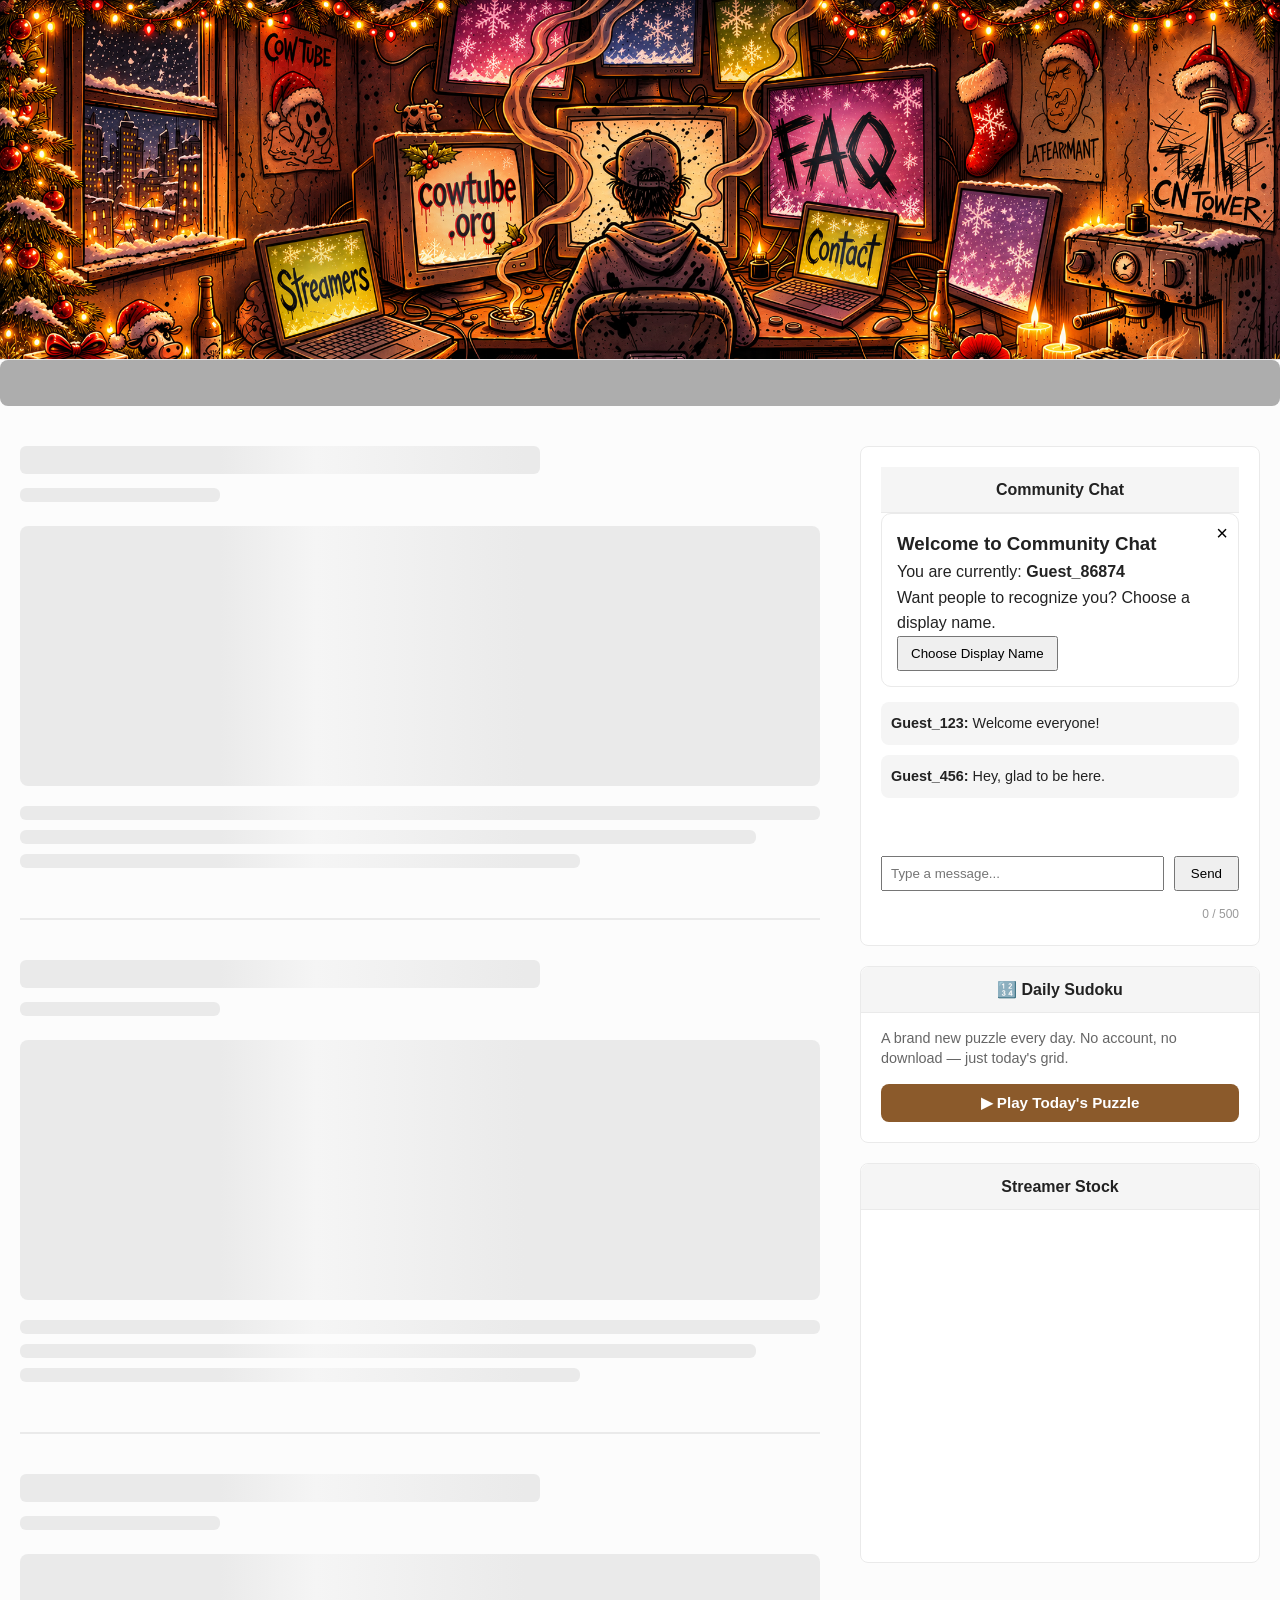
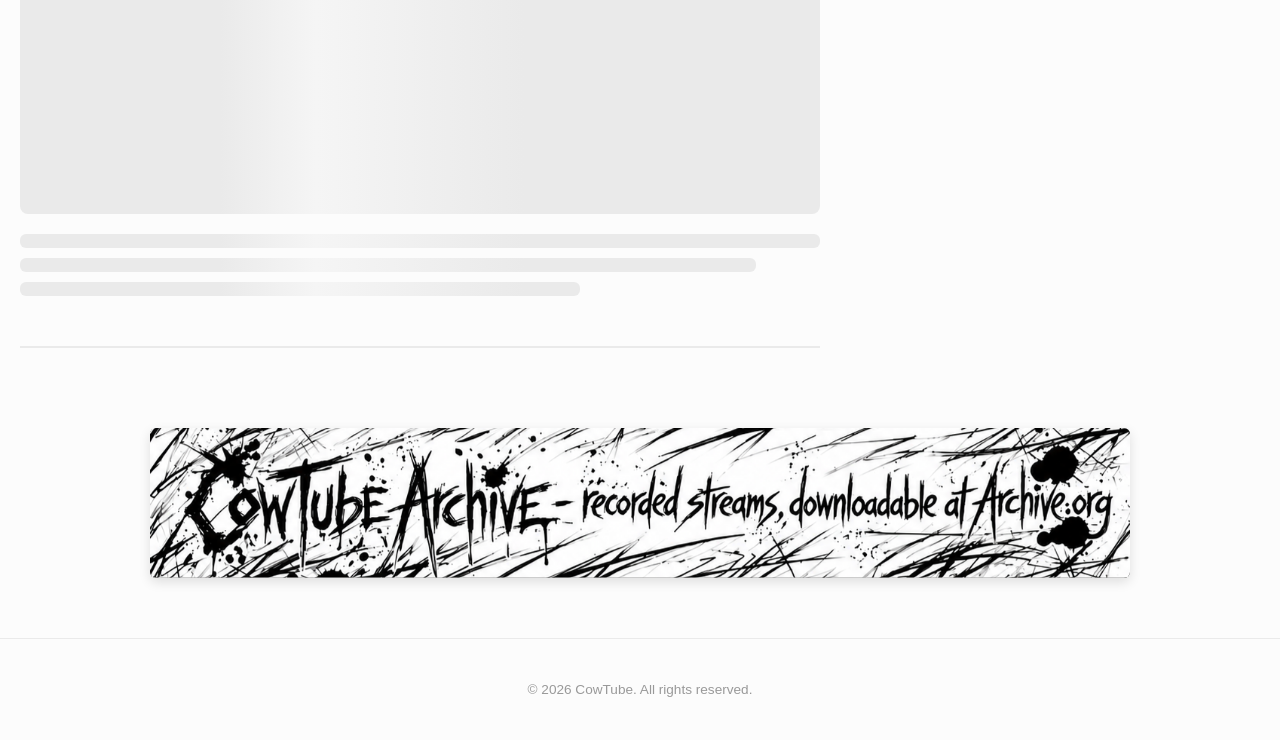
==== commit 08757901: "Position decorative Christmas twinkles over existing banner bulbs" ====
--- a/index.html
+++ b/index.html
@@ -20,6 +20,33 @@
 <header class="site-header expanded">
 
     <img class="header-background" src="Images/Banner/CowTubeBannerXmas26.png" alt="">
+
+    <!-- Subtle decorative glows centred on selected bulbs in the 2048px artwork.
+         No additional images, timers, or interactive elements. -->
+    <div class="christmas-light-glows" aria-hidden="true">
+        <span class="christmas-light-glow gold" style="--bulb-x:3.9063%;--bulb-y:2.0508cqw;--delay:-0.2s"></span>
+        <span class="christmas-light-glow red" style="--bulb-x:7.5684%;--bulb-y:0.4395cqw;--delay:-1.7s"></span>
+        <span class="christmas-light-glow gold" style="--bulb-x:9.0332%;--bulb-y:1.5137cqw;--delay:-2.9s"></span>
+        <span class="christmas-light-glow red" style="--bulb-x:11.6699%;--bulb-y:2.2949cqw;--delay:-0.9s"></span>
+        <span class="christmas-light-glow gold" style="--bulb-x:16.0156%;--bulb-y:1.5137cqw;--delay:-3.5s"></span>
+        <span class="christmas-light-glow gold" style="--bulb-x:19.5313%;--bulb-y:0.5859cqw;--delay:-1.1s"></span>
+        <span class="christmas-light-glow red" style="--bulb-x:22.4121%;--bulb-y:1.5137cqw;--delay:-4.4s"></span>
+        <span class="christmas-light-glow gold" style="--bulb-x:26.5625%;--bulb-y:0.5859cqw;--delay:-2.3s"></span>
+        <span class="christmas-light-glow red" style="--bulb-x:30.5664%;--bulb-y:1.3184cqw;--delay:-0.5s"></span>
+        <span class="christmas-light-glow gold" style="--bulb-x:34.4238%;--bulb-y:0.3906cqw;--delay:-3.9s"></span>
+        <span class="christmas-light-glow gold" style="--bulb-x:64.3555%;--bulb-y:0.4395cqw;--delay:-1.5s"></span>
+        <span class="christmas-light-glow red" style="--bulb-x:68.0664%;--bulb-y:1.2695cqw;--delay:-3.3s"></span>
+        <span class="christmas-light-glow red" style="--bulb-x:71.2402%;--bulb-y:1.1719cqw;--delay:-4.7s"></span>
+        <span class="christmas-light-glow gold" style="--bulb-x:73.0957%;--bulb-y:0.4395cqw;--delay:-0.6s"></span>
+        <span class="christmas-light-glow red" style="--bulb-x:75.8301%;--bulb-y:1.6602cqw;--delay:-2.7s"></span>
+        <span class="christmas-light-glow gold" style="--bulb-x:80.1270%;--bulb-y:1.9043cqw;--delay:-4.1s"></span>
+        <span class="christmas-light-glow red" style="--bulb-x:84.1797%;--bulb-y:0.4395cqw;--delay:-1.9s"></span>
+        <span class="christmas-light-glow gold" style="--bulb-x:86.9629%;--bulb-y:0.5371cqw;--delay:-3.1s"></span>
+        <span class="christmas-light-glow gold" style="--bulb-x:88.9648%;--bulb-y:1.4648cqw;--delay:-0.8s"></span>
+        <span class="christmas-light-glow red" style="--bulb-x:93.0664%;--bulb-y:1.3184cqw;--delay:-4.3s"></span>
+        <span class="christmas-light-glow gold" style="--bulb-x:94.9219%;--bulb-y:1.9531cqw;--delay:-2.2s"></span>
+        <span class="christmas-light-glow gold" style="--bulb-x:97.3633%;--bulb-y:0.7324cqw;--delay:-3.7s"></span>
+    </div>
 
     <!-- Screen hit areas are fitted in style.css to the 2048×682 Christmas artwork.
          Keep the four links as anchors so the existing hover glow still works. -->
--- a/style.css
+++ b/style.css
@@ -45,6 +45,55 @@
     z-index: 0;
 }
 
+
+/* Tiny ambient twinkles over selected bulbs in CowTubeBannerXmas26.png.
+   --bulb-x and --bulb-y are measured from the artwork's 2048px width.
+   Their vertical positions use cqw to match the width-scaled banner
+   even when the header crops the lower part of the image.
+   Entirely decorative: no pointer events, no layout impact, no JS. */
+.christmas-light-glows {
+    position: absolute;
+    inset: 0;
+    z-index: 1;
+    pointer-events: none;
+}
+
+.christmas-light-glow {
+    position: absolute;
+    left: var(--bulb-x);
+    top: var(--bulb-y);
+    width: 1.8cqw;
+    height: 1.8cqw;
+    border-radius: 50%;
+    transform: translate(-50%, -50%);
+    opacity: .13;
+    filter: blur(.20cqw);
+    background: radial-gradient(circle, var(--glow-core) 0%, var(--glow-edge) 35%, transparent 75%);
+    animation: christmas-bulb-twinkle 5.4s ease-in-out var(--delay) infinite alternate;
+}
+
+.christmas-light-glow.gold {
+    --glow-core: rgba(255, 211, 106, .9);
+    --glow-edge: rgba(255, 172, 38, .30);
+}
+
+.christmas-light-glow.red {
+    --glow-core: rgba(255, 77, 49, .9);
+    --glow-edge: rgba(225, 32, 29, .27);
+}
+
+@keyframes christmas-bulb-twinkle {
+    0%, 17% { opacity: .10; }
+    50% { opacity: .27; }
+    83%, 100% { opacity: .15; }
+}
+
+@media (prefers-reduced-motion: reduce) {
+    .christmas-light-glow {
+        animation: none;
+        opacity: .15;
+    }
+}
 
 /* The Christmas artwork is 2048 × 682 pixels. The banner uses
    object-fit: cover and object-position: center top, so the picture is
